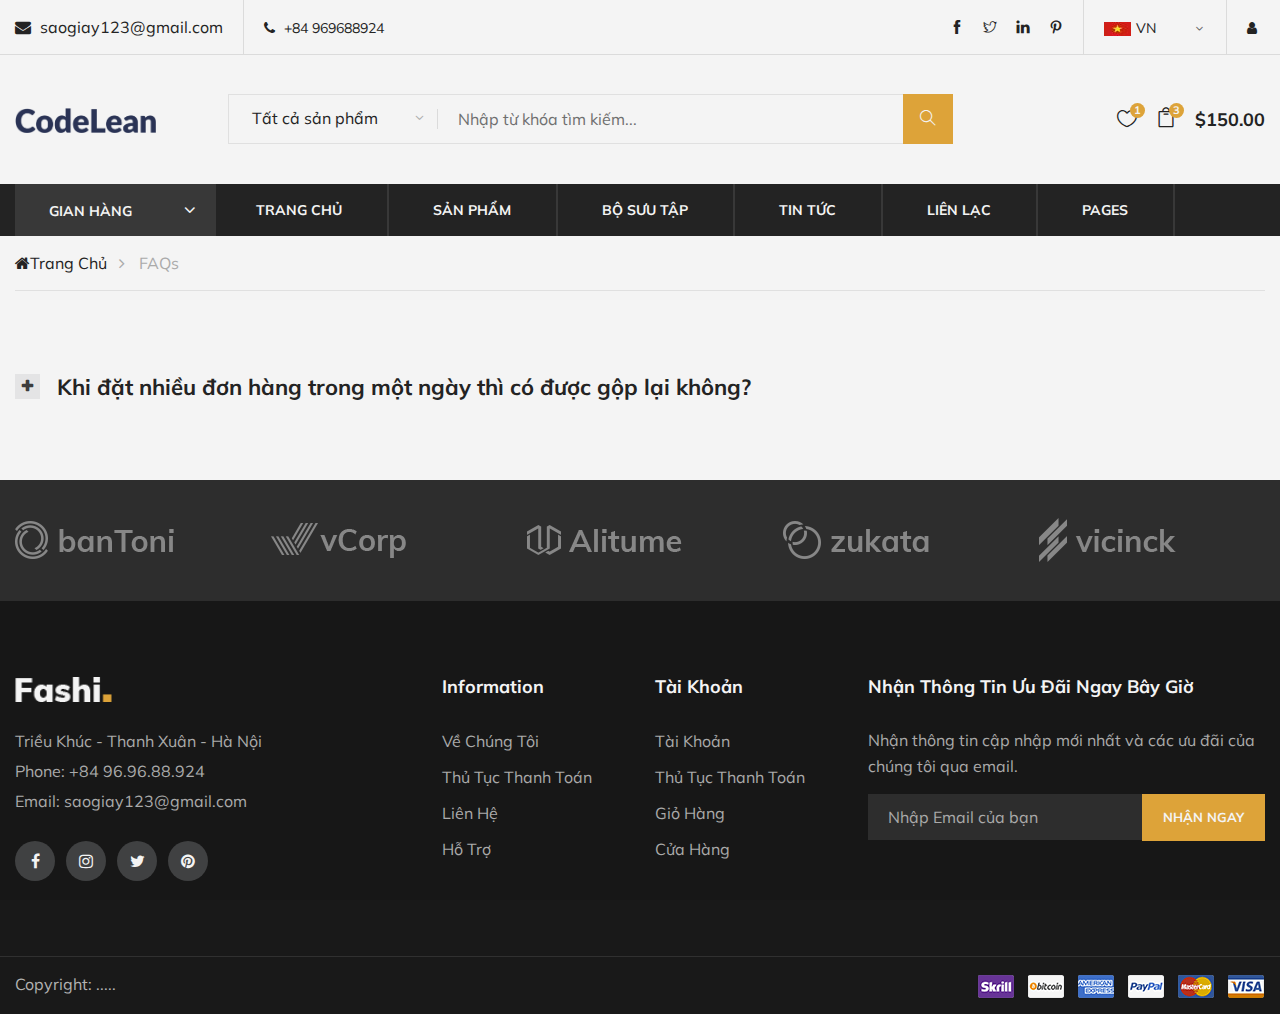
==== faq.html @ e8825e71 "first add" ====
<!DOCTYPE html>
<html lang="zxx">

<head>
    <meta charset="UTF-8">
    <meta name="description" content="codelean Template">
    <meta name="keywords" content="codelean, unica, creative, html">
    <meta name="viewport" content="width=device-width, initial-scale=1.0">
    <meta http-equiv="X-UA-Compatible" content="ie=edge">
    <title>CodeLean | Template</title>

    <!-- Google Font -->
    <link href="https://fonts.googleapis.com/css?family=Muli:300,400,500,600,700,800,900&display=swap" rel="stylesheet">

    <!-- Css Styles -->
    <link rel="stylesheet" href="css/bootstrap.min.css" type="text/css">
    <link rel="stylesheet" href="css/font-awesome.min.css" type="text/css">
    <link rel="stylesheet" href="css/themify-icons.css" type="text/css">
    <link rel="stylesheet" href="css/elegant-icons.css" type="text/css">
    <link rel="stylesheet" href="css/owl.carousel.min.css" type="text/css">
    <link rel="stylesheet" href="css/nice-select.css" type="text/css">
    <link rel="stylesheet" href="css/jquery-ui.min.css" type="text/css">
    <link rel="stylesheet" href="css/slicknav.min.css" type="text/css">
    <link rel="stylesheet" href="css/style.css" type="text/css">
</head>

<body>
    <!-- Start coding here -->
    <!-- Đầu Trang -->
    <div id="preloder">
        <div class="loader"></div>
    </div>

    <header class="header-section">
        <div class="header-top">
            <div class="container">
                <div class="ht-left">
                    <div class="mail-service">
                        <i class="fa fa-envelope"></i>
                        saogiay123@gmail.com
                    </div>
                    <div class="phone-service">
                        <i class="fa fa-phone"></i>
                        +84 969688924
                    </div>
                </div>

                <div class="ht-right">
                    <a href="login.html" class="login-panel"><i class="fa fa-user"></i></a>
                    <div class="lan-selector">
                        <select class="language_drop" name="countries" id="countries" style="width:380px ;">
                            <option value="vn" data-image="img/flag-3.jpg" data-imagecss="flag vn"
                                data-title="VietNamese">VN</option>
                            <option value="yt" data-image="img/flag-1.jpg" data-imagecss="flag yt" data-title="English">
                                English</option>
                            <option value="yu" data-image="img/flag-2.jpg" data-imagecss="flag yu"
                                data-title="Banglesh">German</option>

                        </select>
                    </div>
                    <div class="top-social">
                        <a href=""><i class="ti-facebook"></i></a>
                        <a href=""><i class="ti-twitter"></i></a>
                        <a href=""><i class="ti-linkedin"></i></a>
                        <a href=""><i class="ti-pinterest"></i></a>
                    </div>
                </div>
            </div>
        </div>

        <div class="container">
            <div class="inner-header">
                <div class="row">
                    <div class="col-lg-2 col-md-2">
                        <div class="logo">
                            <a href="index.html">
                                <img src="img/logo.png" height="25" alt="">
                            </a>
                        </div>
                    </div>
                    <div class="col-lg-7 col-md-7">
                        <div class="advanced-search">
                            <button type="button" class="category-btn">Tất cả sản phẩm</button>
                            <div class="input-group">
                                <input type="text" placeholder="Nhập từ khóa tìm kiếm...">
                                <button class="button"><i class="ti-search"></i></button>
                            </div>
                        </div>
                    </div>
                    <div class="col-lg-3 col-md-3 text-right">
                        <ul class="nav-right">
                            <li class="heart-icon">
                                <a href="#">
                                    <i class="icon_heart_alt"></i>
                                    <span>1</span>
                                </a>
                            </li>
                            <li class="cart-icon">
                                <a href="#">
                                    <i class="icon_bag_alt"></i>
                                    <span>3</span>
                                </a>
                                <div class="cart-hover">
                                    <div class="select-items">
                                        <table>
                                            <tbody>
                                                <tr>
                                                    <td class="si-pic"><img src="img/select-product-1.jpg"></td>
                                                    <td class="si-text">
                                                        <div class="product-selected">
                                                            <p>$60.00 x 1</p>
                                                            <h6>kabino bedside table</h6>
                                                        </div>
                                                    </td>
                                                    <td class="si-close">
                                                        <i class="ti-close"></i>
                                                    </td>
                                                </tr>
                                                <tr>
                                                    <td class="si-pic"><img src="img/select-product-2.jpg" alt=""></td>
                                                    <td class="si-text">
                                                        <div class="product-slected">
                                                            <p>$60.00 x 1</p>
                                                            <h6>kabino bedside table</h6>
                                                        </div>
                                                    </td>
                                                    <td class="si-close">
                                                        <i class="ti-close"></i>
                                                    </td>
                                                </tr>
                                            </tbody>
                                        </table>
                                    </div>
                                    <div class="select-total">
                                        <span>total:</span>
                                        <h5>$128.00</h5>
                                    </div>
                                    <div class="select-button">
                                        <a href="shopping-cart.html" class="primary-btn view-card">VIEW CARD</a>
                                        <a href="check-out.html" class="primary-btn check-out">CHECK OUT</a>
                                    </div>
                                </div>
                            </li>
                            <li class="cart-price">$150.00</li>
                        </ul>
                    </div>
                </div>
            </div>
        </div>

        <div class="nav-item">
            <div class="container">
                <div class="nav-depart">
                    <div class="depart-btn">
                        <i class="ti-meni"></i>
                        <span>Gian Hàng</span>
                        <ul class="depart-hover">
                            <li class="active"><a href="#">Quần Áo Nam</a></li>
                            <li><a href="#">Quần Áo Nữ</a></li>
                            <li><a href="#">Giày</a></li>
                            <li><a href="#">Dép</a></li>
                            <li><a href="#">Túi</a></li>
                            <li><a href="#">Balo</a></li>
                            <li><a href="#">Phụ Kiện</a></li>
                        </ul>
                    </div>
                </div>
                <nav class="nav-menu mobile-menu">
                    <ul>
                        <li><a href="index.html">Trang Chủ</a></li>
                        <li><a href="shop.html">Sản Phẩm</a></li>
                        <li><a href="">Bộ Sưu Tập</a>
                            <ul class="dropdown">
                                <li><a href="">Sưu Tập Nam</a></li>
                                <li><a href="">Sưu Tập Nữ</a></li>
                                <li><a href="">Sưu Tập Cho Bé</a></li>
                            </ul>
                        </li>
                        <li><a href="blog.html">Tin tức</a></li>
                        <li><a href="contact.html">Liên Lạc</a></li>
                        <li><a href="">Pages</a>
                            <ul class="dropdown">
                                <li><a href="blog-details.html">Chi Tiết</a></li>
                                <li><a href="shopping-cart.html">Giỏ Hàng</a></li>
                                <li><a href="check-out.html">Thủ Tục Thanh Toán</a></li>
                                <li><a href="faq.html">Các Câu Hỏi Thường Gặp</a></li>
                                <li><a href="register.html">Đăng Ký</a></li>
                                <li><a href="login.html">Đăng Nhập</a></li>
                            </ul>
                        </li>
                    </ul>
                </nav>
                <div id="mobile-menu-wrap"></div>
            </div>
        </div>

    </header>
    <!-- heder end -->

    <!-- breaacrumb -->
    <div class="breacrumb-section">
        <div class="container">
            <div class="row">
                <div class="col-lg-12">
                    <div class="breadcrumb-text">
                        <a href="index.html"><i class="fa fa-home"></i>Trang Chủ</a>
                        <span>FAQs</span>
                    </div>
                </div>
            </div>
        </div>
    </div>
    <!-- breaacrumb end -->

    <!-- FAQs section begin -->
    <div class="faq-section spad">
        <div class="container">
            <div class="row">
                <div class="col-lg-12">
                    <div class="faq-accordin">
                        <div class="accordion" id="accordionExample">
                            <div class="card">
                                <div class="card-heading">
                                    <a data-toggle="collapse" data-target="#collapseOne">
                                        Khi đặt nhiều đơn hàng trong một ngày thì có được gộp lại không?
                                    </a>
                                </div>
                                <div class="collapse" id="collapseOne" data-parent="#accordionExample">
                                    <div class="card-body">
                                        <p>Nếu đặt nhiều đơn và cùng thông tin người nhận trong một ngày, nhân viên bán hàng của chúng tôi sẽ liên hệ lại với bạn để thông báo gộp các đơn hàng và tính phí vận chuyển cho 1 đơn hàng duy nhất. Để biết thêm chi tiết về mức phí vận chuyển bạn có thể tham khảo tại đây.</p>
                                    </div>
                                </div>
                            </div>
                        </div>
                    </div>
                </div>
            </div>
        </div>
    </div>
    <!-- FAQs section end -->

    <!-- logo đối tác -->
    <div class="partner-logo">
        <div class="container">
            <div class="logo-carousel owl-carousel">
                <div class="logo-item">
                    <div class="tablecell-inner">
                        <img src="img/logo-carousel/logo-1.png" alt="">
                    </div>
                </div>
                <div class="logo-item">
                    <div class="tablecell-inner">
                        <img src="img/logo-carousel/logo-2.png" alt="">
                    </div>
                </div>
                <div class="logo-item">
                    <div class="tablecell-inner">
                        <img src="img/logo-carousel/logo-3.png" alt="">
                    </div>
                </div>
                <div class="logo-item">
                    <div class="tablecell-inner">
                        <img src="img/logo-carousel/logo-4.png" alt="">
                    </div>
                </div>
                <div class="logo-item">
                    <div class="tablecell-inner">
                        <img src="img/logo-carousel/logo-5.png" alt="">
                    </div>
                </div>
            </div>
        </div>
    </div>
    <!-- end logo -->

    <!-- footer -->
    <footer class="footer-section">
        <div class="container">
            <div class="row">
                <div class="col-lg-3">
                    <div class="footer-left">
                        <div class="footer-logo">
                            <a href="index.html">
                                <img src="img/_footer-logo.png" height="25" alt="">
                            </a>
                        </div>
                        <ul>
                            <li>Triều Khúc - Thanh Xuân - Hà Nội</li>
                            <li>Phone: +84 96.96.88.924</li>
                            <li>Email: saogiay123@gmail.com</li>
                        </ul>
                        <div class="footer-social">
                            <a href="#"><i class="fa fa-facebook"></i></a>
                            <a href="#"><i class="fa fa-instagram"></i></a>
                            <a href="#"><i class="fa fa-twitter"></i></a>
                            <a href="#"><i class="fa fa-pinterest"></i></a>
                        </div>
                    </div>
                </div>
                <div class="col-lg-2 offset-lg-1">
                    <div class="footer-widget">
                        <h5>Information</h5>
                        <ul>
                            <li><a href="">Về Chúng Tôi</a></li>
                            <li><a href="">Thủ Tục Thanh Toán</a></li>
                            <li><a href="">Liên Hệ</a></li>
                            <li><a href="">Hỗ Trợ</a></li>
                        </ul>
                    </div>
                </div>
                <div class="col-lg-2">
                    <div class="footer-widget">
                        <h5>Tài Khoản</h5>
                        <ul>
                            <li><a href="">Tài Khoản</a></li>
                            <li><a href="">Thủ Tục Thanh Toán</a></li>
                            <li><a href="">Giỏ Hàng</a></li>
                            <li><a href="">Cửa Hàng</a></li>
                        </ul>
                    </div>
                </div>
                <div class="col-lg-4">
                    <div class="newslatter-item">
                        <h5>Nhận Thông Tin Ưu Đãi Ngay Bây Giờ</h5>
                        <p>Nhận thông tin cập nhập mới nhất và các ưu đãi của chúng tôi qua email.</p>
                        <form action="#" class="subscribe-form">
                            <input type="text" placeholder="Nhập Email của bạn" name="" id="">
                            <button type="button">Nhận Ngay</button>
                        </form>
                    </div>
                </div>
            </div>
        </div>
        <div class="copyright-reserved">
            <div class="container">
                <div class="row">
                    <div class="col-lg-12">
                        <div class="copyright-text">
                            Copyright: .....
                        </div>
                        <div class="payment-pic">
                            <img src="img/payment-method.png" alt="">
                        </div>
                    </div>
                </div>
            </div>
        </div>
    </footer>
    <!-- end footer -->

    <!-- Js Plugins -->
    <script src="js/jquery-3.3.1.min.js"></script>
    <script src="js/bootstrap.min.js"></script>
    <script src="js/jquery-ui.min.js"></script>
    <script src="js/jquery.countdown.min.js"></script>
    <script src="js/jquery.nice-select.min.js"></script>
    <script src="js/jquery.zoom.min.js"></script>
    <script src="js/jquery.dd.min.js"></script>
    <script src="js/jquery.slicknav.js"></script>
    <script src="js/owl.carousel.min.js"></script>
    <script src="js/main.js"></script>
</body>

</html>
---- css/themify-icons.css ----
@font-face {
	font-family: 'themify';
	src:url('../fonts/themify.eot?-fvbane');
	src:url('../fonts/themify.eot?#iefix-fvbane') format('embedded-opentype'),
		url('../fonts/themify.woff?-fvbane') format('woff'),
		url('../fonts/themify.ttf?-fvbane') format('truetype'),
		url('../fonts/themify.svg?-fvbane#themify') format('svg');
	font-weight: normal;
	font-style: normal;
}

[class^="ti-"], [class*=" ti-"] {
	font-family: 'themify';
	speak: none;
	font-style: normal;
	font-weight: normal;
	font-variant: normal;
	text-transform: none;
	line-height: 1;

	/* Better Font Rendering =========== */
	-webkit-font-smoothing: antialiased;
	-moz-osx-font-smoothing: grayscale;
}

.ti-wand:before {
	content: "\e600";
}
.ti-volume:before {
	content: "\e601";
}
.ti-user:before {
	content: "\e602";
}
.ti-unlock:before {
	content: "\e603";
}
.ti-unlink:before {
	content: "\e604";
}
.ti-trash:before {
	content: "\e605";
}
.ti-thought:before {
	content: "\e606";
}
.ti-target:before {
	content: "\e607";
}
.ti-tag:before {
	content: "\e608";
}
.ti-tablet:before {
	content: "\e609";
}
.ti-star:before {
	content: "\e60a";
}
.ti-spray:before {
	content: "\e60b";
}
.ti-signal:before {
	content: "\e60c";
}
.ti-shopping-cart:before {
	content: "\e60d";
}
.ti-shopping-cart-full:before {
	content: "\e60e";
}
.ti-settings:before {
	content: "\e60f";
}
.ti-search:before {
	content: "\e610";
}
.ti-zoom-in:before {
	content: "\e611";
}
.ti-zoom-out:before {
	content: "\e612";
}
.ti-cut:before {
	content: "\e613";
}
.ti-ruler:before {
	content: "\e614";
}
.ti-ruler-pencil:before {
	content: "\e615";
}
.ti-ruler-alt:before {
	content: "\e616";
}
.ti-bookmark:before {
	content: "\e617";
}
.ti-bookmark-alt:before {
	content: "\e618";
}
.ti-reload:before {
	content: "\e619";
}
.ti-plus:before {
	content: "\e61a";
}
.ti-pin:before {
	content: "\e61b";
}
.ti-pencil:before {
	content: "\e61c";
}
.ti-pencil-alt:before {
	content: "\e61d";
}
.ti-paint-roller:before {
	content: "\e61e";
}
.ti-paint-bucket:before {
	content: "\e61f";
}
.ti-na:before {
	content: "\e620";
}
.ti-mobile:before {
	content: "\e621";
}
.ti-minus:before {
	content: "\e622";
}
.ti-medall:before {
	content: "\e623";
}
.ti-medall-alt:before {
	content: "\e624";
}
.ti-marker:before {
	content: "\e625";
}
.ti-marker-alt:before {
	content: "\e626";
}
.ti-arrow-up:before {
	content: "\e627";
}
.ti-arrow-right:before {
	content: "\e628";
}
.ti-arrow-left:before {
	content: "\e629";
}
.ti-arrow-down:before {
	content: "\e62a";
}
.ti-lock:before {
	content: "\e62b";
}
.ti-location-arrow:before {
	content: "\e62c";
}
.ti-link:before {
	content: "\e62d";
}
.ti-layout:before {
	content: "\e62e";
}
.ti-layers:before {
	content: "\e62f";
}
.ti-layers-alt:before {
	content: "\e630";
}
.ti-key:before {
	content: "\e631";
}
.ti-import:before {
	content: "\e632";
}
.ti-image:before {
	content: "\e633";
}
.ti-heart:before {
	content: "\e634";
}
.ti-heart-broken:before {
	content: "\e635";
}
.ti-hand-stop:before {
	content: "\e636";
}
.ti-hand-open:before {
	content: "\e637";
}
.ti-hand-drag:before {
	content: "\e638";
}
.ti-folder:before {
	content: "\e639";
}
.ti-flag:before {
	content: "\e63a";
}
.ti-flag-alt:before {
	content: "\e63b";
}
.ti-flag-alt-2:before {
	content: "\e63c";
}
.ti-eye:before {
	content: "\e63d";
}
.ti-export:before {
	content: "\e63e";
}
.ti-exchange-vertical:before {
	content: "\e63f";
}
.ti-desktop:before {
	content: "\e640";
}
.ti-cup:before {
	content: "\e641";
}
.ti-crown:before {
	content: "\e642";
}
.ti-comments:before {
	content: "\e643";
}
.ti-comment:before {
	content: "\e644";
}
.ti-comment-alt:before {
	content: "\e645";
}
.ti-close:before {
	content: "\e646";
}
.ti-clip:before {
	content: "\e647";
}
.ti-angle-up:before {
	content: "\e648";
}
.ti-angle-right:before {
	content: "\e649";
}
.ti-angle-left:before {
	content: "\e64a";
}
.ti-angle-down:before {
	content: "\e64b";
}
.ti-check:before {
	content: "\e64c";
}
.ti-check-box:before {
	content: "\e64d";
}
.ti-camera:before {
	content: "\e64e";
}
.ti-announcement:before {
	content: "\e64f";
}
.ti-brush:before {
	content: "\e650";
}
.ti-briefcase:before {
	content: "\e651";
}
.ti-bolt:before {
	content: "\e652";
}
.ti-bolt-alt:before {
	content: "\e653";
}
.ti-blackboard:before {
	content: "\e654";
}
.ti-bag:before {
	content: "\e655";
}
.ti-move:before {
	content: "\e656";
}
.ti-arrows-vertical:before {
	content: "\e657";
}
.ti-arrows-horizontal:before {
	content: "\e658";
}
.ti-fullscreen:before {
	content: "\e659";
}
.ti-arrow-top-right:before {
	content: "\e65a";
}
.ti-arrow-top-left:before {
	content: "\e65b";
}
.ti-arrow-circle-up:before {
	content: "\e65c";
}
.ti-arrow-circle-right:before {
	content: "\e65d";
}
.ti-arrow-circle-left:before {
	content: "\e65e";
}
.ti-arrow-circle-down:before {
	content: "\e65f";
}
.ti-angle-double-up:before {
	content: "\e660";
}
.ti-angle-double-right:before {
	content: "\e661";
}
.ti-angle-double-left:before {
	content: "\e662";
}
.ti-angle-double-down:before {
	content: "\e663";
}
.ti-zip:before {
	content: "\e664";
}
.ti-world:before {
	content: "\e665";
}
.ti-wheelchair:before {
	content: "\e666";
}
.ti-view-list:before {
	content: "\e667";
}
.ti-view-list-alt:before {
	content: "\e668";
}
.ti-view-grid:before {
	content: "\e669";
}
.ti-uppercase:before {
	content: "\e66a";
}
.ti-upload:before {
	content: "\e66b";
}
.ti-underline:before {
	content: "\e66c";
}
.ti-truck:before {
	content: "\e66d";
}
.ti-timer:before {
	content: "\e66e";
}
.ti-ticket:before {
	content: "\e66f";
}
.ti-thumb-up:before {
	content: "\e670";
}
.ti-thumb-down:before {
	content: "\e671";
}
.ti-text:before {
	content: "\e672";
}
.ti-stats-up:before {
	content: "\e673";
}
.ti-stats-down:before {
	content: "\e674";
}
.ti-split-v:before {
	content: "\e675";
}
.ti-split-h:before {
	content: "\e676";
}
.ti-smallcap:before {
	content: "\e677";
}
.ti-shine:before {
	content: "\e678";
}
.ti-shift-right:before {
	content: "\e679";
}
.ti-shift-left:before {
	content: "\e67a";
}
.ti-shield:before {
	content: "\e67b";
}
.ti-notepad:before {
	content: "\e67c";
}
.ti-server:before {
	content: "\e67d";
}
.ti-quote-right:before {
	content: "\e67e";
}
.ti-quote-left:before {
	content: "\e67f";
}
.ti-pulse:before {
	content: "\e680";
}
.ti-printer:before {
	content: "\e681";
}
.ti-power-off:before {
	content: "\e682";
}
.ti-plug:before {
	content: "\e683";
}
.ti-pie-chart:before {
	content: "\e684";
}
.ti-paragraph:before {
	content: "\e685";
}
.ti-panel:before {
	content: "\e686";
}
.ti-package:before {
	content: "\e687";
}
.ti-music:before {
	content: "\e688";
}
.ti-music-alt:before {
	content: "\e689";
}
.ti-mouse:before {
	content: "\e68a";
}
.ti-mouse-alt:before {
	content: "\e68b";
}
.ti-money:before {
	content: "\e68c";
}
.ti-microphone:before {
	content: "\e68d";
}
.ti-menu:before {
	content: "\e68e";
}
.ti-menu-alt:before {
	content: "\e68f";
}
.ti-map:before {
	content: "\e690";
}
.ti-map-alt:before {
	content: "\e691";
}
.ti-loop:before {
	content: "\e692";
}
.ti-location-pin:before {
	content: "\e693";
}
.ti-list:before {
	content: "\e694";
}
.ti-light-bulb:before {
	content: "\e695";
}
.ti-Italic:before {
	content: "\e696";
}
.ti-info:before {
	content: "\e697";
}
.ti-infinite:before {
	content: "\e698";
}
.ti-id-badge:before {
	content: "\e699";
}
.ti-hummer:before {
	content: "\e69a";
}
.ti-home:before {
	content: "\e69b";
}
.ti-help:before {
	content: "\e69c";
}
.ti-headphone:before {
	content: "\e69d";
}
.ti-harddrives:before {
	content: "\e69e";
}
.ti-harddrive:before {
	content: "\e69f";
}
.ti-gift:before {
	content: "\e6a0";
}
.ti-game:before {
	content: "\e6a1";
}
.ti-filter:before {
	content: "\e6a2";
}
.ti-files:before {
	content: "\e6a3";
}
.ti-file:before {
	content: "\e6a4";
}
.ti-eraser:before {
	content: "\e6a5";
}
.ti-envelope:before {
	content: "\e6a6";
}
.ti-download:before {
	content: "\e6a7";
}
.ti-direction:before {
	content: "\e6a8";
}
.ti-direction-alt:before {
	content: "\e6a9";
}
.ti-dashboard:before {
	content: "\e6aa";
}
.ti-control-stop:before {
	content: "\e6ab";
}
.ti-control-shuffle:before {
	content: "\e6ac";
}
.ti-control-play:before {
	content: "\e6ad";
}
.ti-control-pause:before {
	content: "\e6ae";
}
.ti-control-forward:before {
	content: "\e6af";
}
.ti-control-backward:before {
	content: "\e6b0";
}
.ti-cloud:before {
	content: "\e6b1";
}
.ti-cloud-up:before {
	content: "\e6b2";
}
.ti-cloud-down:before {
	content: "\e6b3";
}
.ti-clipboard:before {
	content: "\e6b4";
}
.ti-car:before {
	content: "\e6b5";
}
.ti-calendar:before {
	content: "\e6b6";
}
.ti-book:before {
	content: "\e6b7";
}
.ti-bell:before {
	content: "\e6b8";
}
.ti-basketball:before {
	content: "\e6b9";
}
.ti-bar-chart:before {
	content: "\e6ba";
}
.ti-bar-chart-alt:before {
	content: "\e6bb";
}
.ti-back-right:before {
	content: "\e6bc";
}
.ti-back-left:before {
	content: "\e6bd";
}
.ti-arrows-corner:before {
	content: "\e6be";
}
.ti-archive:before {
	content: "\e6bf";
}
.ti-anchor:before {
	content: "\e6c0";
}
.ti-align-right:before {
	content: "\e6c1";
}
.ti-align-left:before {
	content: "\e6c2";
}
.ti-align-justify:before {
	content: "\e6c3";
}
.ti-align-center:before {
	content: "\e6c4";
}
.ti-alert:before {
	content: "\e6c5";
}
.ti-alarm-clock:before {
	content: "\e6c6";
}
.ti-agenda:before {
	content: "\e6c7";
}
.ti-write:before {
	content: "\e6c8";
}
.ti-window:before {
	content: "\e6c9";
}
.ti-widgetized:before {
	content: "\e6ca";
}
.ti-widget:before {
	content: "\e6cb";
}
.ti-widget-alt:before {
	content: "\e6cc";
}
.ti-wallet:before {
	content: "\e6cd";
}
.ti-video-clapper:before {
	content: "\e6ce";
}
.ti-video-camera:before {
	content: "\e6cf";
}
.ti-vector:before {
	content: "\e6d0";
}
.ti-themify-logo:before {
	content: "\e6d1";
}
.ti-themify-favicon:before {
	content: "\e6d2";
}
.ti-themify-favicon-alt:before {
	content: "\e6d3";
}
.ti-support:before {
	content: "\e6d4";
}
.ti-stamp:before {
	content: "\e6d5";
}
.ti-split-v-alt:before {
	content: "\e6d6";
}
.ti-slice:before {
	content: "\e6d7";
}
.ti-shortcode:before {
	content: "\e6d8";
}
.ti-shift-right-alt:before {
	content: "\e6d9";
}
.ti-shift-left-alt:before {
	content: "\e6da";
}
.ti-ruler-alt-2:before {
	content: "\e6db";
}
.ti-receipt:before {
	content: "\e6dc";
}
.ti-pin2:before {
	content: "\e6dd";
}
.ti-pin-alt:before {
	content: "\e6de";
}
.ti-pencil-alt2:before {
	content: "\e6df";
}
.ti-palette:before {
	content: "\e6e0";
}
.ti-more:before {
	content: "\e6e1";
}
.ti-more-alt:before {
	content: "\e6e2";
}
.ti-microphone-alt:before {
	content: "\e6e3";
}
.ti-magnet:before {
	content: "\e6e4";
}
.ti-line-double:before {
	content: "\e6e5";
}
.ti-line-dotted:before {
	content: "\e6e6";
}
.ti-line-dashed:before {
	content: "\e6e7";
}
.ti-layout-width-full:before {
	content: "\e6e8";
}
.ti-layout-width-default:before {
	content: "\e6e9";
}
.ti-layout-width-default-alt:before {
	content: "\e6ea";
}
.ti-layout-tab:before {
	content: "\e6eb";
}
.ti-layout-tab-window:before {
	content: "\e6ec";
}
.ti-layout-tab-v:before {
	content: "\e6ed";
}
.ti-layout-tab-min:before {
	content: "\e6ee";
}
.ti-layout-slider:before {
	content: "\e6ef";
}
.ti-layout-slider-alt:before {
	content: "\e6f0";
}
.ti-layout-sidebar-right:before {
	content: "\e6f1";
}
.ti-layout-sidebar-none:before {
	content: "\e6f2";
}
.ti-layout-sidebar-left:before {
	content: "\e6f3";
}
.ti-layout-placeholder:before {
	content: "\e6f4";
}
.ti-layout-menu:before {
	content: "\e6f5";
}
.ti-layout-menu-v:before {
	content: "\e6f6";
}
.ti-layout-menu-separated:before {
	content: "\e6f7";
}
.ti-layout-menu-full:before {
	content: "\e6f8";
}
.ti-layout-media-right-alt:before {
	content: "\e6f9";
}
.ti-layout-media-right:before {
	content: "\e6fa";
}
.ti-layout-media-overlay:before {
	content: "\e6fb";
}
.ti-layout-media-overlay-alt:before {
	content: "\e6fc";
}
.ti-layout-media-overlay-alt-2:before {
	content: "\e6fd";
}
.ti-layout-media-left-alt:before {
	content: "\e6fe";
}
.ti-layout-media-left:before {
	content: "\e6ff";
}
.ti-layout-media-center-alt:before {
	content: "\e700";
}
.ti-layout-media-center:before {
	content: "\e701";
}
.ti-layout-list-thumb:before {
	content: "\e702";
}
.ti-layout-list-thumb-alt:before {
	content: "\e703";
}
.ti-layout-list-post:before {
	content: "\e704";
}
.ti-layout-list-large-image:before {
	content: "\e705";
}
.ti-layout-line-solid:before {
	content: "\e706";
}
.ti-layout-grid4:before {
	content: "\e707";
}
.ti-layout-grid3:before {
	content: "\e708";
}
.ti-layout-grid2:before {
	content: "\e709";
}
.ti-layout-grid2-thumb:before {
	content: "\e70a";
}
.ti-layout-cta-right:before {
	content: "\e70b";
}
.ti-layout-cta-left:before {
	content: "\e70c";
}
.ti-layout-cta-center:before {
	content: "\e70d";
}
.ti-layout-cta-btn-right:before {
	content: "\e70e";
}
.ti-layout-cta-btn-left:before {
	content: "\e70f";
}
.ti-layout-column4:before {
	content: "\e710";
}
.ti-layout-column3:before {
	content: "\e711";
}
.ti-layout-column2:before {
	content: "\e712";
}
.ti-layout-accordion-separated:before {
	content: "\e713";
}
.ti-layout-accordion-merged:before {
	content: "\e714";
}
.ti-layout-accordion-list:before {
	content: "\e715";
}
.ti-ink-pen:before {
	content: "\e716";
}
.ti-info-alt:before {
	content: "\e717";
}
.ti-help-alt:before {
	content: "\e718";
}
.ti-headphone-alt:before {
	content: "\e719";
}
.ti-hand-point-up:before {
	content: "\e71a";
}
.ti-hand-point-right:before {
	content: "\e71b";
}
.ti-hand-point-left:before {
	content: "\e71c";
}
.ti-hand-point-down:before {
	content: "\e71d";
}
.ti-gallery:before {
	content: "\e71e";
}
.ti-face-smile:before {
	content: "\e71f";
}
.ti-face-sad:before {
	content: "\e720";
}
.ti-credit-card:before {
	content: "\e721";
}
.ti-control-skip-forward:before {
	content: "\e722";
}
.ti-control-skip-backward:before {
	content: "\e723";
}
.ti-control-record:before {
	content: "\e724";
}
.ti-control-eject:before {
	content: "\e725";
}
.ti-comments-smiley:before {
	content: "\e726";
}
.ti-brush-alt:before {
	content: "\e727";
}
.ti-youtube:before {
	content: "\e728";
}
.ti-vimeo:before {
	content: "\e729";
}
.ti-twitter:before {
	content: "\e72a";
}
.ti-time:before {
	content: "\e72b";
}
.ti-tumblr:before {
	content: "\e72c";
}
.ti-skype:before {
	content: "\e72d";
}
.ti-share:before {
	content: "\e72e";
}
.ti-share-alt:before {
	content: "\e72f";
}
.ti-rocket:before {
	content: "\e730";
}
.ti-pinterest:before {
	content: "\e731";
}
.ti-new-window:before {
	content: "\e732";
}
.ti-microsoft:before {
	content: "\e733";
}
.ti-list-ol:before {
	content: "\e734";
}
.ti-linkedin:before {
	content: "\e735";
}
.ti-layout-sidebar-2:before {
	content: "\e736";
}
.ti-layout-grid4-alt:before {
	content: "\e737";
}
.ti-layout-grid3-alt:before {
	content: "\e738";
}
.ti-layout-grid2-alt:before {
	content: "\e739";
}
.ti-layout-column4-alt:before {
	content: "\e73a";
}
.ti-layout-column3-alt:before {
	content: "\e73b";
}
.ti-layout-column2-alt:before {
	content: "\e73c";
}
.ti-instagram:before {
	content: "\e73d";
}
.ti-google:before {
	content: "\e73e";
}
.ti-github:before {
	content: "\e73f";
}
.ti-flickr:before {
	content: "\e740";
}
.ti-facebook:before {
	content: "\e741";
}
.ti-dropbox:before {
	content: "\e742";
}
.ti-dribbble:before {
	content: "\e743";
}
.ti-apple:before {
	content: "\e744";
}
.ti-android:before {
	content: "\e745";
}
.ti-save:before {
	content: "\e746";
}
.ti-save-alt:before {
	content: "\e747";
}
.ti-yahoo:before {
	content: "\e748";
}
.ti-wordpress:before {
	content: "\e749";
}
.ti-vimeo-alt:before {
	content: "\e74a";
}
.ti-twitter-alt:before {
	content: "\e74b";
}
.ti-tumblr-alt:before {
	content: "\e74c";
}
.ti-trello:before {
	content: "\e74d";
}
.ti-stack-overflow:before {
	content: "\e74e";
}
.ti-soundcloud:before {
	content: "\e74f";
}
.ti-sharethis:before {
	content: "\e750";
}
.ti-sharethis-alt:before {
	content: "\e751";
}
.ti-reddit:before {
	content: "\e752";
}
.ti-pinterest-alt:before {
	content: "\e753";
}
.ti-microsoft-alt:before {
	content: "\e754";
}
.ti-linux:before {
	content: "\e755";
}
.ti-jsfiddle:before {
	content: "\e756";
}
.ti-joomla:before {
	content: "\e757";
}
.ti-html5:before {
	content: "\e758";
}
.ti-flickr-alt:before {
	content: "\e759";
}
.ti-email:before {
	content: "\e75a";
}
.ti-drupal:before {
	content: "\e75b";
}
.ti-dropbox-alt:before {
	content: "\e75c";
}
.ti-css3:before {
	content: "\e75d";
}
.ti-rss:before {
	content: "\e75e";
}
.ti-rss-alt:before {
	content: "\e75f";
}
---- css/elegant-icons.css ----
@font-face {
	font-family: 'ElegantIcons';
	src:url('../fonts/ElegantIcons.eot');
	src:url('../fonts/ElegantIcons.eot?#iefix') format('embedded-opentype'),
		url('../fonts/ElegantIcons.woff') format('woff'),
		url('../fonts/ElegantIcons.ttf') format('truetype'),
		url('../fonts/ElegantIcons.svg#ElegantIcons') format('svg');
	font-weight: normal;
	font-style: normal;
}

/* Use the following CSS code if you want to use data attributes for inserting your icons */
[data-icon]:before {
	font-family: 'ElegantIcons';
	content: attr(data-icon);
	speak: none;
	font-weight: normal;
	font-variant: normal;
	text-transform: none;
	line-height: 1;
	-webkit-font-smoothing: antialiased;
	-moz-osx-font-smoothing: grayscale;
}

/* Use the following CSS code if you want to have a class per icon */
/*
Instead of a list of all class selectors,
you can use the generic selector below, but it's slower:
[class*="your-class-prefix"] {
*/
.arrow_up, .arrow_down, .arrow_left, .arrow_right, .arrow_left-up, .arrow_right-up, .arrow_right-down, .arrow_left-down, .arrow-up-down, .arrow_up-down_alt, .arrow_left-right_alt, .arrow_left-right, .arrow_expand_alt2, .arrow_expand_alt, .arrow_condense, .arrow_expand, .arrow_move, .arrow_carrot-up, .arrow_carrot-down, .arrow_carrot-left, .arrow_carrot-right, .arrow_carrot-2up, .arrow_carrot-2down, .arrow_carrot-2left, .arrow_carrot-2right, .arrow_carrot-up_alt2, .arrow_carrot-down_alt2, .arrow_carrot-left_alt2, .arrow_carrot-right_alt2, .arrow_carrot-2up_alt2, .arrow_carrot-2down_alt2, .arrow_carrot-2left_alt2, .arrow_carrot-2right_alt2, .arrow_triangle-up, .arrow_triangle-down, .arrow_triangle-left, .arrow_triangle-right, .arrow_triangle-up_alt2, .arrow_triangle-down_alt2, .arrow_triangle-left_alt2, .arrow_triangle-right_alt2, .arrow_back, .icon_minus-06, .icon_plus, .icon_close, .icon_check, .icon_minus_alt2, .icon_plus_alt2, .icon_close_alt2, .icon_check_alt2, .icon_zoom-out_alt, .icon_zoom-in_alt, .icon_search, .icon_box-empty, .icon_box-selected, .icon_minus-box, .icon_plus-box, .icon_box-checked, .icon_circle-empty, .icon_circle-slelected, .icon_stop_alt2, .icon_stop, .icon_pause_alt2, .icon_pause, .icon_menu, .icon_menu-square_alt2, .icon_menu-circle_alt2, .icon_ul, .icon_ol, .icon_adjust-horiz, .icon_adjust-vert, .icon_document_alt, .icon_documents_alt, .icon_pencil, .icon_pencil-edit_alt, .icon_pencil-edit, .icon_folder-alt, .icon_folder-open_alt, .icon_folder-add_alt, .icon_info_alt, .icon_error-oct_alt, .icon_error-circle_alt, .icon_error-triangle_alt, .icon_question_alt2, .icon_question, .icon_comment_alt, .icon_chat_alt, .icon_vol-mute_alt, .icon_volume-low_alt, .icon_volume-high_alt, .icon_quotations, .icon_quotations_alt2, .icon_clock_alt, .icon_lock_alt, .icon_lock-open_alt, .icon_key_alt, .icon_cloud_alt, .icon_cloud-upload_alt, .icon_cloud-download_alt, .icon_image, .icon_images, .icon_lightbulb_alt, .icon_gift_alt, .icon_house_alt, .icon_genius, .icon_mobile, .icon_tablet, .icon_laptop, .icon_desktop, .icon_camera_alt, .icon_mail_alt, .icon_cone_alt, .icon_ribbon_alt, .icon_bag_alt, .icon_creditcard, .icon_cart_alt, .icon_paperclip, .icon_tag_alt, .icon_tags_alt, .icon_trash_alt, .icon_cursor_alt, .icon_mic_alt, .icon_compass_alt, .icon_pin_alt, .icon_pushpin_alt, .icon_map_alt, .icon_drawer_alt, .icon_toolbox_alt, .icon_book_alt, .icon_calendar, .icon_film, .icon_table, .icon_contacts_alt, .icon_headphones, .icon_lifesaver, .icon_piechart, .icon_refresh, .icon_link_alt, .icon_link, .icon_loading, .icon_blocked, .icon_archive_alt, .icon_heart_alt, .icon_star_alt, .icon_star-half_alt, .icon_star, .icon_star-half, .icon_tools, .icon_tool, .icon_cog, .icon_cogs, .arrow_up_alt, .arrow_down_alt, .arrow_left_alt, .arrow_right_alt, .arrow_left-up_alt, .arrow_right-up_alt, .arrow_right-down_alt, .arrow_left-down_alt, .arrow_condense_alt, .arrow_expand_alt3, .arrow_carrot_up_alt, .arrow_carrot-down_alt, .arrow_carrot-left_alt, .arrow_carrot-right_alt, .arrow_carrot-2up_alt, .arrow_carrot-2dwnn_alt, .arrow_carrot-2left_alt, .arrow_carrot-2right_alt, .arrow_triangle-up_alt, .arrow_triangle-down_alt, .arrow_triangle-left_alt, .arrow_triangle-right_alt, .icon_minus_alt, .icon_plus_alt, .icon_close_alt, .icon_check_alt, .icon_zoom-out, .icon_zoom-in, .icon_stop_alt, .icon_menu-square_alt, .icon_menu-circle_alt, .icon_document, .icon_documents, .icon_pencil_alt, .icon_folder, .icon_folder-open, .icon_folder-add, .icon_folder_upload, .icon_folder_download, .icon_info, .icon_error-circle, .icon_error-oct, .icon_error-triangle, .icon_question_alt, .icon_comment, .icon_chat, .icon_vol-mute, .icon_volume-low, .icon_volume-high, .icon_quotations_alt, .icon_clock, .icon_lock, .icon_lock-open, .icon_key, .icon_cloud, .icon_cloud-upload, .icon_cloud-download, .icon_lightbulb, .icon_gift, .icon_house, .icon_camera, .icon_mail, .icon_cone, .icon_ribbon, .icon_bag, .icon_cart, .icon_tag, .icon_tags, .icon_trash, .icon_cursor, .icon_mic, .icon_compass, .icon_pin, .icon_pushpin, .icon_map, .icon_drawer, .icon_toolbox, .icon_book, .icon_contacts, .icon_archive, .icon_heart, .icon_profile, .icon_group, .icon_grid-2x2, .icon_grid-3x3, .icon_music, .icon_pause_alt, .icon_phone, .icon_upload, .icon_download, .social_facebook, .social_twitter, .social_pinterest, .social_googleplus, .social_tumblr, .social_tumbleupon, .social_wordpress, .social_instagram, .social_dribbble, .social_vimeo, .social_linkedin, .social_rss, .social_deviantart, .social_share, .social_myspace, .social_skype, .social_youtube, .social_picassa, .social_googledrive, .social_flickr, .social_blogger, .social_spotify, .social_delicious, .social_facebook_circle, .social_twitter_circle, .social_pinterest_circle, .social_googleplus_circle, .social_tumblr_circle, .social_stumbleupon_circle, .social_wordpress_circle, .social_instagram_circle, .social_dribbble_circle, .social_vimeo_circle, .social_linkedin_circle, .social_rss_circle, .social_deviantart_circle, .social_share_circle, .social_myspace_circle, .social_skype_circle, .social_youtube_circle, .social_picassa_circle, .social_googledrive_alt2, .social_flickr_circle, .social_blogger_circle, .social_spotify_circle, .social_delicious_circle, .social_facebook_square, .social_twitter_square, .social_pinterest_square, .social_googleplus_square, .social_tumblr_square, .social_stumbleupon_square, .social_wordpress_square, .social_instagram_square, .social_dribbble_square, .social_vimeo_square, .social_linkedin_square, .social_rss_square, .social_deviantart_square, .social_share_square, .social_myspace_square, .social_skype_square, .social_youtube_square, .social_picassa_square, .social_googledrive_square, .social_flickr_square, .social_blogger_square, .social_spotify_square, .social_delicious_square, .icon_printer, .icon_calulator, .icon_building, .icon_floppy, .icon_drive, .icon_search-2, .icon_id, .icon_id-2, .icon_puzzle, .icon_like, .icon_dislike, .icon_mug, .icon_currency, .icon_wallet, .icon_pens, .icon_easel, .icon_flowchart, .icon_datareport, .icon_briefcase, .icon_shield, .icon_percent, .icon_globe, .icon_globe-2, .icon_target, .icon_hourglass, .icon_balance, .icon_rook, .icon_printer-alt, .icon_calculator_alt, .icon_building_alt, .icon_floppy_alt, .icon_drive_alt, .icon_search_alt, .icon_id_alt, .icon_id-2_alt, .icon_puzzle_alt, .icon_like_alt, .icon_dislike_alt, .icon_mug_alt, .icon_currency_alt, .icon_wallet_alt, .icon_pens_alt, .icon_easel_alt, .icon_flowchart_alt, .icon_datareport_alt, .icon_briefcase_alt, .icon_shield_alt, .icon_percent_alt, .icon_globe_alt, .icon_clipboard {
	font-family: 'ElegantIcons';
	speak: none;
	font-style: normal;
	font-weight: normal;
	font-variant: normal;
	text-transform: none;
	line-height: 1;
	-webkit-font-smoothing: antialiased;
}
.arrow_up:before {
	content: "\21";
}
.arrow_down:before {
	content: "\22";
}
.arrow_left:before {
	content: "\23";
}
.arrow_right:before {
	content: "\24";
}
.arrow_left-up:before {
	content: "\25";
}
.arrow_right-up:before {
	content: "\26";
}
.arrow_right-down:before {
	content: "\27";
}
.arrow_left-down:before {
	content: "\28";
}
.arrow-up-down:before {
	content: "\29";
}
.arrow_up-down_alt:before {
	content: "\2a";
}
.arrow_left-right_alt:before {
	content: "\2b";
}
.arrow_left-right:before {
	content: "\2c";
}
.arrow_expand_alt2:before {
	content: "\2d";
}
.arrow_expand_alt:before {
	content: "\2e";
}
.arrow_condense:before {
	content: "\2f";
}
.arrow_expand:before {
	content: "\30";
}
.arrow_move:before {
	content: "\31";
}
.arrow_carrot-up:before {
	content: "\32";
}
.arrow_carrot-down:before {
	content: "\33";
}
.arrow_carrot-left:before {
	content: "\34";
}
.arrow_carrot-right:before {
	content: "\35";
}
.arrow_carrot-2up:before {
	content: "\36";
}
.arrow_carrot-2down:before {
	content: "\37";
}
.arrow_carrot-2left:before {
	content: "\38";
}
.arrow_carrot-2right:before {
	content: "\39";
}
.arrow_carrot-up_alt2:before {
	content: "\3a";
}
.arrow_carrot-down_alt2:before {
	content: "\3b";
}
.arrow_carrot-left_alt2:before {
	content: "\3c";
}
.arrow_carrot-right_alt2:before {
	content: "\3d";
}
.arrow_carrot-2up_alt2:before {
	content: "\3e";
}
.arrow_carrot-2down_alt2:before {
	content: "\3f";
}
.arrow_carrot-2left_alt2:before {
	content: "\40";
}
.arrow_carrot-2right_alt2:before {
	content: "\41";
}
.arrow_triangle-up:before {
	content: "\42";
}
.arrow_triangle-down:before {
	content: "\43";
}
.arrow_triangle-left:before {
	content: "\44";
}
.arrow_triangle-right:before {
	content: "\45";
}
.arrow_triangle-up_alt2:before {
	content: "\46";
}
.arrow_triangle-down_alt2:before {
	content: "\47";
}
.arrow_triangle-left_alt2:before {
	content: "\48";
}
.arrow_triangle-right_alt2:before {
	content: "\49";
}
.arrow_back:before {
	content: "\4a";
}
.icon_minus-06:before {
	content: "\4b";
}
.icon_plus:before {
	content: "\4c";
}
.icon_close:before {
	content: "\4d";
}
.icon_check:before {
	content: "\4e";
}
.icon_minus_alt2:before {
	content: "\4f";
}
.icon_plus_alt2:before {
	content: "\50";
}
.icon_close_alt2:before {
	content: "\51";
}
.icon_check_alt2:before {
	content: "\52";
}
.icon_zoom-out_alt:before {
	content: "\53";
}
.icon_zoom-in_alt:before {
	content: "\54";
}
.icon_search:before {
	content: "\55";
}
.icon_box-empty:before {
	content: "\56";
}
.icon_box-selected:before {
	content: "\57";
}
.icon_minus-box:before {
	content: "\58";
}
.icon_plus-box:before {
	content: "\59";
}
.icon_box-checked:before {
	content: "\5a";
}
.icon_circle-empty:before {
	content: "\5b";
}
.icon_circle-slelected:before {
	content: "\5c";
}
.icon_stop_alt2:before {
	content: "\5d";
}
.icon_stop:before {
	content: "\5e";
}
.icon_pause_alt2:before {
	content: "\5f";
}
.icon_pause:before {
	content: "\60";
}
.icon_menu:before {
	content: "\61";
}
.icon_menu-square_alt2:before {
	content: "\62";
}
.icon_menu-circle_alt2:before {
	content: "\63";
}
.icon_ul:before {
	content: "\64";
}
.icon_ol:before {
	content: "\65";
}
.icon_adjust-horiz:before {
	content: "\66";
}
.icon_adjust-vert:before {
	content: "\67";
}
.icon_document_alt:before {
	content: "\68";
}
.icon_documents_alt:before {
	content: "\69";
}
.icon_pencil:before {
	content: "\6a";
}
.icon_pencil-edit_alt:before {
	content: "\6b";
}
.icon_pencil-edit:before {
	content: "\6c";
}
.icon_folder-alt:before {
	content: "\6d";
}
.icon_folder-open_alt:before {
	content: "\6e";
}
.icon_folder-add_alt:before {
	content: "\6f";
}
.icon_info_alt:before {
	content: "\70";
}
.icon_error-oct_alt:before {
	content: "\71";
}
.icon_error-circle_alt:before {
	content: "\72";
}
.icon_error-triangle_alt:before {
	content: "\73";
}
.icon_question_alt2:before {
	content: "\74";
}
.icon_question:before {
	content: "\75";
}
.icon_comment_alt:before {
	content: "\76";
}
.icon_chat_alt:before {
	content: "\77";
}
.icon_vol-mute_alt:before {
	content: "\78";
}
.icon_volume-low_alt:before {
	content: "\79";
}
.icon_volume-high_alt:before {
	content: "\7a";
}
.icon_quotations:before {
	content: "\7b";
}
.icon_quotations_alt2:before {
	content: "\7c";
}
.icon_clock_alt:before {
	content: "\7d";
}
.icon_lock_alt:before {
	content: "\7e";
}
.icon_lock-open_alt:before {
	content: "\e000";
}
.icon_key_alt:before {
	content: "\e001";
}
.icon_cloud_alt:before {
	content: "\e002";
}
.icon_cloud-upload_alt:before {
	content: "\e003";
}
.icon_cloud-download_alt:before {
	content: "\e004";
}
.icon_image:before {
	content: "\e005";
}
.icon_images:before {
	content: "\e006";
}
.icon_lightbulb_alt:before {
	content: "\e007";
}
.icon_gift_alt:before {
	content: "\e008";
}
.icon_house_alt:before {
	content: "\e009";
}
.icon_genius:before {
	content: "\e00a";
}
.icon_mobile:before {
	content: "\e00b";
}
.icon_tablet:before {
	content: "\e00c";
}
.icon_laptop:before {
	content: "\e00d";
}
.icon_desktop:before {
	content: "\e00e";
}
.icon_camera_alt:before {
	content: "\e00f";
}
.icon_mail_alt:before {
	content: "\e010";
}
.icon_cone_alt:before {
	content: "\e011";
}
.icon_ribbon_alt:before {
	content: "\e012";
}
.icon_bag_alt:before {
	content: "\e013";
}
.icon_creditcard:before {
	content: "\e014";
}
.icon_cart_alt:before {
	content: "\e015";
}
.icon_paperclip:before {
	content: "\e016";
}
.icon_tag_alt:before {
	content: "\e017";
}
.icon_tags_alt:before {
	content: "\e018";
}
.icon_trash_alt:before {
	content: "\e019";
}
.icon_cursor_alt:before {
	content: "\e01a";
}
.icon_mic_alt:before {
	content: "\e01b";
}
.icon_compass_alt:before {
	content: "\e01c";
}
.icon_pin_alt:before {
	content: "\e01d";
}
.icon_pushpin_alt:before {
	content: "\e01e";
}
.icon_map_alt:before {
	content: "\e01f";
}
.icon_drawer_alt:before {
	content: "\e020";
}
.icon_toolbox_alt:before {
	content: "\e021";
}
.icon_book_alt:before {
	content: "\e022";
}
.icon_calendar:before {
	content: "\e023";
}
.icon_film:before {
	content: "\e024";
}
.icon_table:before {
	content: "\e025";
}
.icon_contacts_alt:before {
	content: "\e026";
}
.icon_headphones:before {
	content: "\e027";
}
.icon_lifesaver:before {
	content: "\e028";
}
.icon_piechart:before {
	content: "\e029";
}
.icon_refresh:before {
	content: "\e02a";
}
.icon_link_alt:before {
	content: "\e02b";
}
.icon_link:before {
	content: "\e02c";
}
.icon_loading:before {
	content: "\e02d";
}
.icon_blocked:before {
	content: "\e02e";
}
.icon_archive_alt:before {
	content: "\e02f";
}
.icon_heart_alt:before {
	content: "\e030";
}
.icon_star_alt:before {
	content: "\e031";
}
.icon_star-half_alt:before {
	content: "\e032";
}
.icon_star:before {
	content: "\e033";
}
.icon_star-half:before {
	content: "\e034";
}
.icon_tools:before {
	content: "\e035";
}
.icon_tool:before {
	content: "\e036";
}
.icon_cog:before {
	content: "\e037";
}
.icon_cogs:before {
	content: "\e038";
}
.arrow_up_alt:before {
	content: "\e039";
}
.arrow_down_alt:before {
	content: "\e03a";
}
.arrow_left_alt:before {
	content: "\e03b";
}
.arrow_right_alt:before {
	content: "\e03c";
}
.arrow_left-up_alt:before {
	content: "\e03d";
}
.arrow_right-up_alt:before {
	content: "\e03e";
}
.arrow_right-down_alt:before {
	content: "\e03f";
}
.arrow_left-down_alt:before {
	content: "\e040";
}
.arrow_condense_alt:before {
	content: "\e041";
}
.arrow_expand_alt3:before {
	content: "\e042";
}
.arrow_carrot_up_alt:before {
	content: "\e043";
}
.arrow_carrot-down_alt:before {
	content: "\e044";
}
.arrow_carrot-left_alt:before {
	content: "\e045";
}
.arrow_carrot-right_alt:before {
	content: "\e046";
}
.arrow_carrot-2up_alt:before {
	content: "\e047";
}
.arrow_carrot-2dwnn_alt:before {
	content: "\e048";
}
.arrow_carrot-2left_alt:before {
	content: "\e049";
}
.arrow_carrot-2right_alt:before {
	content: "\e04a";
}
.arrow_triangle-up_alt:before {
	content: "\e04b";
}
.arrow_triangle-down_alt:before {
	content: "\e04c";
}
.arrow_triangle-left_alt:before {
	content: "\e04d";
}
.arrow_triangle-right_alt:before {
	content: "\e04e";
}
.icon_minus_alt:before {
	content: "\e04f";
}
.icon_plus_alt:before {
	content: "\e050";
}
.icon_close_alt:before {
	content: "\e051";
}
.icon_check_alt:before {
	content: "\e052";
}
.icon_zoom-out:before {
	content: "\e053";
}
.icon_zoom-in:before {
	content: "\e054";
}
.icon_stop_alt:before {
	content: "\e055";
}
.icon_menu-square_alt:before {
	content: "\e056";
}
.icon_menu-circle_alt:before {
	content: "\e057";
}
.icon_document:before {
	content: "\e058";
}
.icon_documents:before {
	content: "\e059";
}
.icon_pencil_alt:before {
	content: "\e05a";
}
.icon_folder:before {
	content: "\e05b";
}
.icon_folder-open:before {
	content: "\e05c";
}
.icon_folder-add:before {
	content: "\e05d";
}
.icon_folder_upload:before {
	content: "\e05e";
}
.icon_folder_download:before {
	content: "\e05f";
}
.icon_info:before {
	content: "\e060";
}
.icon_error-circle:before {
	content: "\e061";
}
.icon_error-oct:before {
	content: "\e062";
}
.icon_error-triangle:before {
	content: "\e063";
}
.icon_question_alt:before {
	content: "\e064";
}
.icon_comment:before {
	content: "\e065";
}
.icon_chat:before {
	content: "\e066";
}
.icon_vol-mute:before {
	content: "\e067";
}
.icon_volume-low:before {
	content: "\e068";
}
.icon_volume-high:before {
	content: "\e069";
}
.icon_quotations_alt:before {
	content: "\e06a";
}
.icon_clock:before {
	content: "\e06b";
}
.icon_lock:before {
	content: "\e06c";
}
.icon_lock-open:before {
	content: "\e06d";
}
.icon_key:before {
	content: "\e06e";
}
.icon_cloud:before {
	content: "\e06f";
}
.icon_cloud-upload:before {
	content: "\e070";
}
.icon_cloud-download:before {
	content: "\e071";
}
.icon_lightbulb:before {
	content: "\e072";
}
.icon_gift:before {
	content: "\e073";
}
.icon_house:before {
	content: "\e074";
}
.icon_camera:before {
	content: "\e075";
}
.icon_mail:before {
	content: "\e076";
}
.icon_cone:before {
	content: "\e077";
}
.icon_ribbon:before {
	content: "\e078";
}
.icon_bag:before {
	content: "\e079";
}
.icon_cart:before {
	content: "\e07a";
}
.icon_tag:before {
	content: "\e07b";
}
.icon_tags:before {
	content: "\e07c";
}
.icon_trash:before {
	content: "\e07d";
}
.icon_cursor:before {
	content: "\e07e";
}
.icon_mic:before {
	content: "\e07f";
}
.icon_compass:before {
	content: "\e080";
}
.icon_pin:before {
	content: "\e081";
}
.icon_pushpin:before {
	content: "\e082";
}
.icon_map:before {
	content: "\e083";
}
.icon_drawer:before {
	content: "\e084";
}
.icon_toolbox:before {
	content: "\e085";
}
.icon_book:before {
	content: "\e086";
}
.icon_contacts:before {
	content: "\e087";
}
.icon_archive:before {
	content: "\e088";
}
.icon_heart:before {
	content: "\e089";
}
.icon_profile:before {
	content: "\e08a";
}
.icon_group:before {
	content: "\e08b";
}
.icon_grid-2x2:before {
	content: "\e08c";
}
.icon_grid-3x3:before {
	content: "\e08d";
}
.icon_music:before {
	content: "\e08e";
}
.icon_pause_alt:before {
	content: "\e08f";
}
.icon_phone:before {
	content: "\e090";
}
.icon_upload:before {
	content: "\e091";
}
.icon_download:before {
	content: "\e092";
}
.social_facebook:before {
	content: "\e093";
}
.social_twitter:before {
	content: "\e094";
}
.social_pinterest:before {
	content: "\e095";
}
.social_googleplus:before {
	content: "\e096";
}
.social_tumblr:before {
	content: "\e097";
}
.social_tumbleupon:before {
	content: "\e098";
}
.social_wordpress:before {
	content: "\e099";
}
.social_instagram:before {
	content: "\e09a";
}
.social_dribbble:before {
	content: "\e09b";
}
.social_vimeo:before {
	content: "\e09c";
}
.social_linkedin:before {
	content: "\e09d";
}
.social_rss:before {
	content: "\e09e";
}
.social_deviantart:before {
	content: "\e09f";
}
.social_share:before {
	content: "\e0a0";
}
.social_myspace:before {
	content: "\e0a1";
}
.social_skype:before {
	content: "\e0a2";
}
.social_youtube:before {
	content: "\e0a3";
}
.social_picassa:before {
	content: "\e0a4";
}
.social_googledrive:before {
	content: "\e0a5";
}
.social_flickr:before {
	content: "\e0a6";
}
.social_blogger:before {
	content: "\e0a7";
}
.social_spotify:before {
	content: "\e0a8";
}
.social_delicious:before {
	content: "\e0a9";
}
.social_facebook_circle:before {
	content: "\e0aa";
}
.social_twitter_circle:before {
	content: "\e0ab";
}
.social_pinterest_circle:before {
	content: "\e0ac";
}
.social_googleplus_circle:before {
	content: "\e0ad";
}
.social_tumblr_circle:before {
	content: "\e0ae";
}
.social_stumbleupon_circle:before {
	content: "\e0af";
}
.social_wordpress_circle:before {
	content: "\e0b0";
}
.social_instagram_circle:before {
	content: "\e0b1";
}
.social_dribbble_circle:before {
	content: "\e0b2";
}
.social_vimeo_circle:before {
	content: "\e0b3";
}
.social_linkedin_circle:before {
	content: "\e0b4";
}
.social_rss_circle:before {
	content: "\e0b5";
}
.social_deviantart_circle:before {
	content: "\e0b6";
}
.social_share_circle:before {
	content: "\e0b7";
}
.social_myspace_circle:before {
	content: "\e0b8";
}
.social_skype_circle:before {
	content: "\e0b9";
}
.social_youtube_circle:before {
	content: "\e0ba";
}
.social_picassa_circle:before {
	content: "\e0bb";
}
.social_googledrive_alt2:before {
	content: "\e0bc";
}
.social_flickr_circle:before {
	content: "\e0bd";
}
.social_blogger_circle:before {
	content: "\e0be";
}
.social_spotify_circle:before {
	content: "\e0bf";
}
.social_delicious_circle:before {
	content: "\e0c0";
}
.social_facebook_square:before {
	content: "\e0c1";
}
.social_twitter_square:before {
	content: "\e0c2";
}
.social_pinterest_square:before {
	content: "\e0c3";
}
.social_googleplus_square:before {
	content: "\e0c4";
}
.social_tumblr_square:before {
	content: "\e0c5";
}
.social_stumbleupon_square:before {
	content: "\e0c6";
}
.social_wordpress_square:before {
	content: "\e0c7";
}
.social_instagram_square:before {
	content: "\e0c8";
}
.social_dribbble_square:before {
	content: "\e0c9";
}
.social_vimeo_square:before {
	content: "\e0ca";
}
.social_linkedin_square:before {
	content: "\e0cb";
}
.social_rss_square:before {
	content: "\e0cc";
}
.social_deviantart_square:before {
	content: "\e0cd";
}
.social_share_square:before {
	content: "\e0ce";
}
.social_myspace_square:before {
	content: "\e0cf";
}
.social_skype_square:before {
	content: "\e0d0";
}
.social_youtube_square:before {
	content: "\e0d1";
}
.social_picassa_square:before {
	content: "\e0d2";
}
.social_googledrive_square:before {
	content: "\e0d3";
}
.social_flickr_square:before {
	content: "\e0d4";
}
.social_blogger_square:before {
	content: "\e0d5";
}
.social_spotify_square:before {
	content: "\e0d6";
}
.social_delicious_square:before {
	content: "\e0d7";
}
.icon_printer:before {
	content: "\e103";
}
.icon_calulator:before {
	content: "\e0ee";
}
.icon_building:before {
	content: "\e0ef";
}
.icon_floppy:before {
	content: "\e0e8";
}
.icon_drive:before {
	content: "\e0ea";
}
.icon_search-2:before {
	content: "\e101";
}
.icon_id:before {
	content: "\e107";
}
.icon_id-2:before {
	content: "\e108";
}
.icon_puzzle:before {
	content: "\e102";
}
.icon_like:before {
	content: "\e106";
}
.icon_dislike:before {
	content: "\e0eb";
}
.icon_mug:before {
	content: "\e105";
}
.icon_currency:before {
	content: "\e0ed";
}
.icon_wallet:before {
	content: "\e100";
}
.icon_pens:before {
	content: "\e104";
}
.icon_easel:before {
	content: "\e0e9";
}
.icon_flowchart:before {
	content: "\e109";
}
.icon_datareport:before {
	content: "\e0ec";
}
.icon_briefcase:before {
	content: "\e0fe";
}
.icon_shield:before {
	content: "\e0f6";
}
.icon_percent:before {
	content: "\e0fb";
}
.icon_globe:before {
	content: "\e0e2";
}
.icon_globe-2:before {
	content: "\e0e3";
}
.icon_target:before {
	content: "\e0f5";
}
.icon_hourglass:before {
	content: "\e0e1";
}
.icon_balance:before {
	content: "\e0ff";
}
.icon_rook:before {
	content: "\e0f8";
}
.icon_printer-alt:before {
	content: "\e0fa";
}
.icon_calculator_alt:before {
	content: "\e0e7";
}
.icon_building_alt:before {
	content: "\e0fd";
}
.icon_floppy_alt:before {
	content: "\e0e4";
}
.icon_drive_alt:before {
	content: "\e0e5";
}
.icon_search_alt:before {
	content: "\e0f7";
}
.icon_id_alt:before {
	content: "\e0e0";
}
.icon_id-2_alt:before {
	content: "\e0fc";
}
.icon_puzzle_alt:before {
	content: "\e0f9";
}
.icon_like_alt:before {
	content: "\e0dd";
}
.icon_dislike_alt:before {
	content: "\e0f1";
}
.icon_mug_alt:before {
	content: "\e0dc";
}
.icon_currency_alt:before {
	content: "\e0f3";
}
.icon_wallet_alt:before {
	content: "\e0d8";
}
.icon_pens_alt:before {
	content: "\e0db";
}
.icon_easel_alt:before {
	content: "\e0f0";
}
.icon_flowchart_alt:before {
	content: "\e0df";
}
.icon_datareport_alt:before {
	content: "\e0f2";
}
.icon_briefcase_alt:before {
	content: "\e0f4";
}
.icon_shield_alt:before {
	content: "\e0d9";
}
.icon_percent_alt:before {
	content: "\e0da";
}
.icon_globe_alt:before {
	content: "\e0de";
}
.icon_clipboard:before {
	content: "\e0e6";
}


	.glyph {
		float: left;
		text-align: center;
		padding: .75em;
		margin: .4em 1.5em .75em 0;
		width: 6em;
text-shadow: none;
	}
        .glyph_big {
        font-size: 128px;
        color: #59c5dc;
        float: left;
        margin-right: 20px;
        }

        .glyph div { padding-bottom: 10px;}

	.glyph input {
		font-family: consolas, monospace;
		font-size: 12px;
		width: 100%;
		text-align: center;
		border: 0;
		box-shadow: 0 0 0 1px #ccc;
		padding: .2em;
                -moz-border-radius: 5px;
                -webkit-border-radius: 5px;
	}
	.centered {
		margin-left: auto;
		margin-right: auto;
	}
	.glyph .fs1 {
		font-size: 2em;
	}
---- css/nice-select.css ----
.nice-select {
  -webkit-tap-highlight-color: transparent;
  background-color: #fff;
  border-radius: 5px;
  border: solid 1px #e8e8e8;
  box-sizing: border-box;
  clear: both;
  cursor: pointer;
  display: block;
  float: left;
  font-family: inherit;
  font-size: 14px;
  font-weight: normal;
  height: 42px;
  line-height: 40px;
  outline: none;
  padding-left: 18px;
  padding-right: 30px;
  position: relative;
  text-align: left !important;
  -webkit-transition: all 0.2s ease-in-out;
  transition: all 0.2s ease-in-out;
  -webkit-user-select: none;
     -moz-user-select: none;
      -ms-user-select: none;
          user-select: none;
  white-space: nowrap;
  width: auto; }
  .nice-select:hover {
    border-color: #dbdbdb; }
  .nice-select:active, .nice-select.open, .nice-select:focus {
    border-color: #999; }
  .nice-select:after {
    border-bottom: 2px solid #999;
    border-right: 2px solid #999;
    content: '';
    display: block;
    height: 5px;
    margin-top: -4px;
    pointer-events: none;
    position: absolute;
    right: 12px;
    top: 50%;
    -webkit-transform-origin: 66% 66%;
        -ms-transform-origin: 66% 66%;
            transform-origin: 66% 66%;
    -webkit-transform: rotate(45deg);
        -ms-transform: rotate(45deg);
            transform: rotate(45deg);
    -webkit-transition: all 0.15s ease-in-out;
    transition: all 0.15s ease-in-out;
    width: 5px; }
  .nice-select.open:after {
    -webkit-transform: rotate(-135deg);
        -ms-transform: rotate(-135deg);
            transform: rotate(-135deg); }
  .nice-select.open .list {
    opacity: 1;
    pointer-events: auto;
    -webkit-transform: scale(1) translateY(0);
        -ms-transform: scale(1) translateY(0);
            transform: scale(1) translateY(0); }
  .nice-select.disabled {
    border-color: #ededed;
    color: #999;
    pointer-events: none; }
    .nice-select.disabled:after {
      border-color: #cccccc; }
  .nice-select.wide {
    width: 100%; }
    .nice-select.wide .list {
      left: 0 !important;
      right: 0 !important; }
  .nice-select.right {
    float: right; }
    .nice-select.right .list {
      left: auto;
      right: 0; }
  .nice-select.small {
    font-size: 12px;
    height: 36px;
    line-height: 34px; }
    .nice-select.small:after {
      height: 4px;
      width: 4px; }
    .nice-select.small .option {
      line-height: 34px;
      min-height: 34px; }
  .nice-select .list {
    background-color: #fff;
    border-radius: 5px;
    box-shadow: 0 0 0 1px rgba(68, 68, 68, 0.11);
    box-sizing: border-box;
    margin-top: 4px;
    opacity: 0;
    overflow: hidden;
    padding: 0;
    pointer-events: none;
    position: absolute;
    top: 100%;
    left: 0;
    -webkit-transform-origin: 50% 0;
        -ms-transform-origin: 50% 0;
            transform-origin: 50% 0;
    -webkit-transform: scale(0.75) translateY(-21px);
        -ms-transform: scale(0.75) translateY(-21px);
            transform: scale(0.75) translateY(-21px);
    -webkit-transition: all 0.2s cubic-bezier(0.5, 0, 0, 1.25), opacity 0.15s ease-out;
    transition: all 0.2s cubic-bezier(0.5, 0, 0, 1.25), opacity 0.15s ease-out;
    z-index: 9; }
    .nice-select .list:hover .option:not(:hover) {
      background-color: transparent !important; }
  .nice-select .option {
    cursor: pointer;
    font-weight: 400;
    line-height: 40px;
    list-style: none;
    min-height: 40px;
    outline: none;
    padding-left: 18px;
    padding-right: 29px;
    text-align: left;
    -webkit-transition: all 0.2s;
    transition: all 0.2s; }
    .nice-select .option:hover, .nice-select .option.focus, .nice-select .option.selected.focus {
      background-color: #f6f6f6; }
    .nice-select .option.selected {
      font-weight: bold; }
    .nice-select .option.disabled {
      background-color: transparent;
      color: #999;
      cursor: default; }

.no-csspointerevents .nice-select .list {
  display: none; }

.no-csspointerevents .nice-select.open .list {
  display: block; }
---- css/style.css ----
/******************************************************************
  Template Name: codelean
  Description: codelean eCommerce HTML Template
  Author: CodeLean
  Author URI: https://CodeLean.vn/
  Version: 1.0
  Created: CodeLean
******************************************************************/

/*------------------------------------------------------------------
[Table of contents]

1.  Template default CSS
	1.1	Variables
	1.2	Mixins
	1.3	Flexbox
	1.4	Reset
2.  Helper Css
3.  Header Section
4.  Hero Section
5.  Banner Section
6.  Deal Of The Week
7.  Latest Blog
8.  Logo Carousel
9.  Contact
10.  Footer

-------------------------------------------------------------------*/

/*----------------------------------------*/
/* Template default CSS
/*----------------------------------------*/

html,
body {
	height: 100%;
	font-family: "Muli", sans-serif;
	-webkit-font-smoothing: antialiased;
	font-smoothing: antialiased;
}

h1,
h2,
h3,
h4,
h5,
h6 {
	margin: 0;
	color: #111111;
	font-weight: 400;
	font-family: "Muli", sans-serif;
}

h1 {
	font-size: 70px;
}

h2 {
	font-size: 36px;
}

h3 {
	font-size: 30px;
}

h4 {
	font-size: 24px;
}

h5 {
	font-size: 18px;
}

h6 {
	font-size: 16px;
}

p {
	font-size: 16px;
	font-family: "Muli", sans-serif;
	color: #636363;
	font-weight: 400;
	line-height: 26px;
	margin: 0 0 15px 0;
}

img {
	max-width: 100%;
}

input:focus,
select:focus,
button:focus,
textarea:focus {
	outline: none;
}

a:hover,
a:focus {
	text-decoration: none;
	outline: none;
	color: #fff;
}

ul,
ol {
	padding: 0;
	margin: 0;
}

/*---------------------
  Helper CSS
-----------------------*/

.section-title {
	margin-bottom: 40px;
	text-align: center;
}

.section-title .product-price {
	font-size: 24px;
	font-weight: 700;
	color: #e7ab3c;
}

.section-title .product-price span {
	font-size: 16px;
	font-weight: 400;
	color: #636363;
}

.section-title h2 {
	color: #252525;
	font-size: 36px;
	font-weight: 700;
	margin-bottom: 38px;
	position: relative;
}

.section-title h2:before {
	position: absolute;
	left: 0;
	right: 0;
	bottom: -14px;
	width: 80px;
	height: 3px;
	background: #e7ab3c;
	content: "";
	margin: 0 auto;
}

.section-title p {
	color: #6e6e6e;
}

.set-bg {
	background-repeat: no-repeat;
	background-size: cover;
	background-position: top center;
}

.spad {
	padding-top: 100px;
	padding-bottom: 100px;
}

.text-white h1,
.text-white h2,
.text-white h3,
.text-white h4,
.text-white h5,
.text-white h6,
.text-white p,
.text-white span,
.text-white li,
.text-white a {
	color: #fff;
}

/* buttons */

.primary-btn {
	display: inline-block;
	font-size: 14px;
	font-weight: 700;
	padding: 12px 30px;
	color: #ffffff;
	background: #e7ab3c;
	text-transform: uppercase;
}

.site-btn {
	color: #ffffff;
	background: #e7ab3c;
	border: 1px solid #e7ab3c;
	font-size: 14px;
	font-weight: 700;
	text-transform: uppercase;
	padding: 13px 45px 11px;
	cursor: pointer;
}

/* Preloder */

#preloder {
	position: fixed;
	width: 100%;
	height: 100%;
	top: 0;
	left: 0;
	z-index: 999999;
	background: #000;
}

.loader {
	width: 40px;
	height: 40px;
	position: absolute;
	top: 50%;
	left: 50%;
	margin-top: -13px;
	margin-left: -13px;
	border-radius: 60px;
	animation: loader 0.8s linear infinite;
	-webkit-animation: loader 0.8s linear infinite;
}

@keyframes loader {
	0% {
		-webkit-transform: rotate(0deg);
		transform: rotate(0deg);
		border: 4px solid #f44336;
		border-left-color: transparent;
	}
	50% {
		-webkit-transform: rotate(180deg);
		transform: rotate(180deg);
		border: 4px solid #673ab7;
		border-left-color: transparent;
	}
	100% {
		-webkit-transform: rotate(360deg);
		transform: rotate(360deg);
		border: 4px solid #f44336;
		border-left-color: transparent;
	}
}

@-webkit-keyframes loader {
	0% {
		-webkit-transform: rotate(0deg);
		border: 4px solid #f44336;
		border-left-color: transparent;
	}
	50% {
		-webkit-transform: rotate(180deg);
		border: 4px solid #673ab7;
		border-left-color: transparent;
	}
	100% {
		-webkit-transform: rotate(360deg);
		border: 4px solid #f44336;
		border-left-color: transparent;
	}
}

/*---------------------
  Header
-----------------------*/

.ht-right .lan-selector {
	max-width: 142px;
	cursor: pointer;
	display: inline-block;
	position: relative;
}

.ht-right .lan-selector .ddcommon {
	max-width: 142px;
	-webkit-box-shadow: none !important;
	box-shadow: none !important;
	outline: none;
	cursor: pointer;
	padding: 0 20px;
}

.ht-right .lan-selector .ddcommon .ddTitle .ddTitleText img {
	padding-right: 5px;
}

.ht-right .lan-selector .ddcommon .ddTitle .ddTitleText span {
	font-size: 14px;
	color: #252525;
}

.ht-right .lan-selector .ddcommon .ddTitle .ddArrow:before {
	content: "3";
	font-family: "ElegantIcons";
	font-size: 14px;
	color: #636363;
	float: right;
	position: relative;
	right: 0;
	line-height: 26px;
}

.ht-right .lan-selector .ddcommon .ddChild {
	background: #fff;
	max-width: 142px;
	width: 100%;
	position: relative;
	left: 0;
}

.ht-right .lan-selector .ddcommon .ddChild ul {
	width: 100%;
	max-width: 142px;
}

.ht-right .lan-selector .ddcommon .ddChild ul li {
	line-height: 23px;
	padding: 0px 10px;
	list-style: none;
}

.ht-right .lan-selector .ddcommon .ddChild ul li img {
	padding-right: 10px;
}

.ht-right .lan-selector .ddcommon .ddChild ul li span {
	font-size: 13px;
	color: #000;
	letter-spacing: 0.325px;
}

.header-top {
	display: -webkit-box;
	display: -ms-flexbox;
	display: flex;
	border-bottom: 1px solid #e5e5e5;
}

.header-top .ht-left {
	float: left;
}

.header-top .ht-left .mail-service {
	font-size: 16px;
	color: #252525;
	float: left;
	border-right: 1px solid #E5E5E5;
	padding-top: 15px;
	padding-bottom: 15px;
	padding-right: 20px;
}

.header-top .ht-left .mail-service i {
	margin-right: 5px;
}

.header-top .ht-left .phone-service {
	float: right;
	font-size: 14px;
	color: #252525;
	line-height: 27px;
	padding-top: 15px;
	padding-bottom: 12px;
	padding-left: 20px;
}

.header-top .ht-left .phone-service i {
	margin-right: 5px;
}

.header-top .ht-right {
	float: right;
}

.header-top .ht-right .login-panel {
	float: right;
	font-size: 14px;
	color: #252525;
	display: inline-block;
	padding-left: 20px;
	border-left: 1px solid #e5e5e5;
	padding-top: 18px;
	padding-bottom: 15px;
}

.header-top .ht-right .login-panel i {
	margin-right: 8px;
}

.header-top .ht-right .lan-selector {
	float: right;
	margin-top: 15px;
	margin-bottom: 13px;
}

.header-top .ht-right .top-social {
	float: right;
	padding-right: 20px;
	padding-top: 15px;
	padding-bottom: 15px;
	border-right: 1px solid #e5e5e5;
}

.header-top .ht-right .top-social a {
	color: #252525;
	font-size: 14px;
	display: inline-block;
	margin-left: 15px;
}

.inner-header {
	padding: 39px 0;
}

.inner-header .logo {
	padding: 12px 0;
}

.inner-header .logo a {
	display: inline-block;
}

.inner-header .advanced-search {
	height: 50px;
	border: 1px solid #ebebeb;
}

.inner-header .advanced-search .category-btn {
	max-width: 30%;
	float: left;
	background: transparent;
	border: none;
	padding-left: 23px;
	padding-top: 11px;
	padding-bottom: 13px;
	padding-right: 60px;
	font-size: 16px;
	color: #252525;
	position: relative;
}

.inner-header .advanced-search .category-btn:before {
	position: absolute;
	right: 0;
	top: 14px;
	width: 1px;
	height: 20px;
	background: #e5e5e5;
	content: "";
}

.inner-header .advanced-search .category-btn:after {
	position: absolute;
	right: 11px;
	top: 10px;
	content: "3";
	font-family: "ElegantIcons";
	font-size: 16px;
	color: #b2b2b2;
}

.inner-header .advanced-search .input-group {
	max-width: 70%;
	height: 100%;
}

.inner-header .advanced-search .input-group input {
	width: 100%;
	height: 100%;
	border: none;
	font-size: 16px;
	color: #d1d1d1;
	padding-left: 20px;
}

.inner-header .advanced-search .input-group button {
	font-size: 16px;
	color: #ffffff;
	position: absolute;
	right: -3px;
	top: -1px;
	border: 1px solid #e7ab3c;
	background: #e7ab3c;
	padding: 12px 16px 12px;
	cursor: pointer;
}

.inner-header .nav-right {
	padding: 10px 0;
}

.inner-header .nav-right li {
	list-style: none;
	display: inline-block;
	font-size: 20px;
	margin-left: 15px;
}

.inner-header .nav-right li.heart-icon a {
	color: #252525;
	position: relative;
	display: inline-block;
}

.inner-header .nav-right li.heart-icon a span {
	position: absolute;
	right: -8px;
	top: -1px;
	height: 15px;
	width: 15px;
	background: #e7ab3c;
	color: #ffffff;
	border-radius: 50%;
	font-size: 11px;
	font-weight: 700;
	text-align: center;
	line-height: 15px;
}

.inner-header .nav-right li.cart-icon {
	position: relative;
}

.inner-header .nav-right li.cart-icon:hover .cart-hover {
	opacity: 1;
	visibility: visible;
	top: 60px;
}

.inner-header .nav-right li.cart-icon a {
	color: #252525;
	position: relative;
	display: inline-block;
}

.inner-header .nav-right li.cart-icon a span {
	position: absolute;
	right: -8px;
	top: -1px;
	height: 15px;
	width: 15px;
	background: #e7ab3c;
	color: #ffffff;
	border-radius: 50%;
	font-size: 11px;
	font-weight: 700;
	text-align: center;
	line-height: 15px;
}

.inner-header .nav-right li.cart-icon .cart-hover {
	position: absolute;
	right: -70px;
	top: 100px;
	width: 350px;
	background: #ffffff;
	z-index: 99;
	text-align: left;
	padding: 30px;
	opacity: 0;
	visibility: hidden;
	-webkit-box-shadow: 0 13px 32px rgba(51, 51, 51, 0.1);
	box-shadow: 0 13px 32px rgba(51, 51, 51, 0.1);
	-webkit-transition: all 0.3s;
	-o-transition: all 0.3s;
	transition: all 0.3s;
}

.inner-header .nav-right li.cart-icon .cart-hover .select-items table {
	width: 100%;
}

.inner-header .nav-right li.cart-icon .cart-hover .select-items table tr td {
	padding-bottom: 20px;
}

.inner-header .nav-right li.cart-icon .cart-hover .select-items table tr td.si-pic img {
	border: 1px solid #ebebeb;
}

.inner-header .nav-right li.cart-icon .cart-hover .select-items table tr td.si-text {
	padding-left: 18px;
}

.inner-header .nav-right li.cart-icon .cart-hover .select-items table tr td.si-text .product-selected p {
	color: #e7ab3c;
	line-height: 30px;
	margin-bottom: 7px;
}

.inner-header .nav-right li.cart-icon .cart-hover .select-items table tr td.si-text .product-selected h6 {
	color: #232530;
}

.inner-header .nav-right li.cart-icon .cart-hover .select-items table tr td.si-close {
	color: #252525;
	font-size: 16px;
	cursor: pointer;
}

.inner-header .nav-right li.cart-icon .cart-hover .select-total {
	overflow: hidden;
	border-top: 1px solid #e5e5e5;
	padding-top: 26px;
	margin-bottom: 30px;
}

.inner-header .nav-right li.cart-icon .cart-hover .select-total span {
	font-size: 14px;
	color: #e7ab3c;
	text-transform: uppercase;
	letter-spacing: 0.5px;
	float: left;
}

.inner-header .nav-right li.cart-icon .cart-hover .select-total h5 {
	color: #e7ab3c;
	float: right;
}

.inner-header .nav-right li.cart-icon .cart-hover .select-button .view-card {
	font-size: 12px;
	letter-spacing: 2px;
	display: block;
	text-align: center;
	background: #191919;
	color: #ffffff;
	padding: 15px 30px 12px;
	margin-bottom: 10px;
}

.inner-header .nav-right li.cart-icon .cart-hover .select-button .checkout-btn {
	font-size: 12px;
	letter-spacing: 2px;
	display: block;
	text-align: center;
	color: #ffffff;
	padding: 15px 30px 12px;
}

.inner-header .nav-right li.cart-price {
	font-size: 18px;
	font-weight: 700;
	color: #252525;
}

.nav-item {
	background: #252525;
	display: -webkit-box;
	display: -ms-flexbox;
	display: flex;
}

.nav-item .nav-depart {
	float: left;
}

.nav-item .nav-depart .depart-btn {
	background: #3b3b3b;
	color: #ffffff;
	padding: 14px 84px 14px 18px;
	cursor: pointer;
	position: relative;
}

.nav-item .nav-depart .depart-btn:hover .depart-hover {
	top: 52px;
	opacity: 1;
	visibility: visible;
	z-index: 99;
}

.nav-item .nav-depart .depart-btn:before {
	position: absolute;
	color: #ffffff;
	right: 20px;
	top: 13px;
	content: "";
	font-family: FontAwesome;
	font-size: 18px;
}

.nav-item .nav-depart .depart-btn i {
	color: #ffffff;
	font-size: 16px;
}

.nav-item .nav-depart .depart-btn span {
	font-size: 14px;
	font-weight: 700;
	text-transform: uppercase;
	margin-left: 16px;
}

.nav-item .nav-depart .depart-btn .depart-hover {
	position: absolute;
	width: 100%;
	background: #fff;
	left: 0;
	top: 62px;
	opacity: 0;
	visibility: hidden;
	padding-bottom: 29px;
	-webkit-box-shadow: 0 13px 32px rgba(51, 51, 51, 0.1);
	box-shadow: 0 13px 32px rgba(51, 51, 51, 0.1);
	-webkit-transition: all 0.3s;
	-o-transition: all 0.3s;
	transition: all 0.3s;
}

.nav-item .nav-depart .depart-btn .depart-hover li {
	list-style: none;
}

.nav-item .nav-depart .depart-btn .depart-hover li.active a {
	color: #e7ab3c;
}

.nav-item .nav-depart .depart-btn .depart-hover li a {
	display: block;
	font-size: 16px;
	color: #000000;
	padding-left: 40px;
	padding-top: 16px;
	padding-right: 30px;
	-webkit-transition: all 0.3s;
	-o-transition: all 0.3s;
	transition: all 0.3s;
}

.nav-item .nav-depart .depart-btn .depart-hover li a:hover {
	color: #e7ab3c;
}

.nav-item .nav-menu {
	display: -webkit-inline-box;
	display: -ms-inline-flexbox;
	display: inline-flex;
	position: relative;
}

.nav-item .nav-menu li {
	list-style: none;
	display: inline-block;
	margin-left: -5px;
	position: relative;
}

.nav-item .nav-menu li.active a {
	background: #e7ab3c;
}

.nav-item .nav-menu li a {
	font-size: 14px;
	font-weight: 700;
	display: block;
	color: #ffffff;
	border-right: 2px solid #3b3b3b;
	text-transform: uppercase;
	padding: 16px 42px 15px;
	-webkit-transition: all 0.3s;
	-o-transition: all 0.3s;
	transition: all 0.3s;
}

.nav-item .nav-menu li:hover>a {
	background: #e7ab3c;
}

.nav-item .nav-menu li:hover .dropdown {
	opacity: 1;
	visibility: visible;
	top: 52px;
}

.nav-item .nav-menu li .dropdown {
	position: absolute;
	right: 0;
	top: 82px;
	width: 200px;
	z-index: 99;
	background: #252525;
	opacity: 0;
	visibility: hidden;
	-webkit-transition: all 0.3s;
	-o-transition: all 0.3s;
	transition: all 0.3s;
}

.nav-item .nav-menu li .dropdown li {
	display: block;
	margin-left: 0;
}

.nav-item .nav-menu li .dropdown li:hover>a {
	background: transparent;
	color: #e7ab3c;
}

.nav-item .nav-menu li .dropdown li a {
	border-right: 0;
	padding: 13px 20px 12px 30px;
	text-transform: capitalize;
}

.slicknav_menu {
	display: none;
}

/*---------------------
  Hero Section
-----------------------*/

.hero-items .single-hero-items {
	height: 725px;
	padding-top: 210px;
}

.hero-items .single-hero-items span {
	color: #e7ab3c;
	font-size: 12px;
	font-weight: 700;
	letter-spacing: 2px;
	text-transform: uppercase;
	line-height: 28px;
	display: inline-block;
	position: relative;
	top: 50px;
	opacity: 0;
}

.hero-items .single-hero-items h1 {
	color: #252525;
	font-size: 72px;
	font-weight: 700;
	margin-bottom: 6px;
	position: relative;
	top: 50px;
	opacity: 0;
}

.hero-items .single-hero-items p {
	margin-bottom: 42px;
	position: relative;
	top: 100px;
	opacity: 0;
}

.hero-items .single-hero-items .primary-btn {
	position: relative;
	top: 100px;
	opacity: 0;
}

.hero-items .off-card {
	height: 154px;
	width: 154px;
	padding-top: 40px;
	border-radius: 50%;
	text-align: center;
	line-height: 140px;
	position: absolute;
	left: 47%;
	top: 160px;
	background: #e7ab3c;
	z-index: 1;
	-webkit-transform: rotate(45deg);
	-ms-transform: rotate(45deg);
	transform: rotate(45deg);
	opacity: 0;
}

.hero-items .off-card:after {
	position: absolute;
	left: 5px;
	top: 5px;
	width: calc(100% - 10px);
	height: calc(100% - 10px);
	border: 2px dashed #ffffff;
	content: "";
	border-radius: 50%;
	z-index: -1;
}

.hero-items .off-card h2 {
	font-size: 32px;
	font-weight: 700;
	color: #ffffff;
	text-transform: uppercase;
}

.hero-items .off-card h2 span {
	display: block;
	font-size: 32px;
	font-weight: 700;
	color: #ffffff;
	text-transform: uppercase;
	margin-top: 6px;
}

.hero-items .owl-item.active .single-hero-items span,
.hero-items .owl-item.active .single-hero-items h1,
.hero-items .owl-item.active .single-hero-items p,
.hero-items .owl-item.active .single-hero-items .primary-btn {
	top: 0;
	opacity: 1;
}

.hero-items .owl-item.active .single-hero-items span {
	-webkit-transition: all 0.2s ease 0.2s;
	-o-transition: all 0.2s ease 0.2s;
	transition: all 0.2s ease 0.2s;
}

.hero-items .owl-item.active .single-hero-items h1 {
	-webkit-transition: all 0.4s ease 0.4s;
	-o-transition: all 0.4s ease 0.4s;
	transition: all 0.4s ease 0.4s;
}

.hero-items .owl-item.active .single-hero-items p {
	-webkit-transition: all 0.6s ease 0.6s;
	-o-transition: all 0.6s ease 0.6s;
	transition: all 0.6s ease 0.6s;
}

.hero-items .owl-item.active .single-hero-items .primary-btn {
	-webkit-transition: all 0.8s ease 0.8s;
	-o-transition: all 0.8s ease 0.8s;
	transition: all 0.8s ease 0.8s;
}

.hero-items .owl-item.active .single-hero-items .off-card {
	opacity: 1;
	-webkit-transform: rotate(0deg);
	-ms-transform: rotate(0deg);
	transform: rotate(0deg);
	-webkit-transition: all 1s ease 1s;
	-o-transition: all 1s ease 1s;
	transition: all 1s ease 1s;
}

.hero-items .owl-nav button[type=button] {
	font-size: 30px;
	position: absolute;
	left: 40px;
	top: 45%;
	color: #252525;
}

.hero-items .owl-nav button[type=button]:hover {
	color: #dfad51;
}

.hero-items .owl-nav button[type=button].owl-next {
	left: auto;
	right: 40px;
}

/*---------------------
  Banner Section
-----------------------*/

.banner-section {
	padding: 80px 50px;
}

.single-banner {
	position: relative;
	z-index: 1;
}

.single-banner:hover::before {
	-webkit-transform: scale(1);
	-ms-transform: scale(1);
	transform: scale(1);
}

.single-banner::before {
	position: absolute;
	left: 35px;
	top: 30px;
	border: 13px solid #ffffff;
	content: "";
	opacity: 0.3;
	width: calc(100% - 70px);
	height: calc(100% - 60px);
	-webkit-transform: scale(0);
	-ms-transform: scale(0);
	transform: scale(0);
	-webkit-transition: all 0.3s;
	-o-transition: all 0.3s;
	transition: all 0.3s;
}

.single-banner img {
	min-width: 100%;
}

.single-banner .inner-text {
	position: absolute;
	left: 0;
	top: 0;
	display: -webkit-box;
	display: -ms-flexbox;
	display: flex;
	-webkit-box-pack: center;
	-ms-flex-pack: center;
	justify-content: center;
	width: 100%;
	-webkit-box-align: center;
	-ms-flex-align: center;
	align-items: center;
	height: 100%;
}

.single-banner .inner-text h4 {
	color: #252525;
	font-weight: 700;
	padding: 11px 28px;
	background: #ffffff;
	border-radius: 2px;
}

/*---------------------
  Women Banner Section
-----------------------*/

.women-banner {
	padding-right: 65px;
	padding-left: 65px;
	padding-top: 0;
	padding-bottom: 80px;
}

.product-large {
	height: 620px;
	margin-left: -15px;
	margin-right: -15px;
	text-align: center;
	padding-top: 285px;
}

.product-large h2 {
	color: #ffffff;
	font-size: 48px;
	font-weight: 700;
	margin-bottom: 18px;
}

.product-large a {
	color: #ffffff;
	font-size: 18px;
	font-weight: 500;
	display: inline-block;
	position: relative;
}

.product-large a:before {
	position: absolute;
	left: 0;
	bottom: -4px;
	width: 100%;
	height: 2px;
	background: #ffffff;
	content: "";
}

.filter-control {
	text-align: center;
	margin-bottom: 45px;
	padding-top: 32px;
}

.filter-control ul li {
	list-style: none;
	display: inline-block;
	font-size: 20px;
	color: #b2b2b2;
	margin-right: 22px;
	position: relative;
	cursor: pointer;
}

.filter-control ul li.active {
	color: #171717;
}

.filter-control ul li.active:before {
	opacity: 1;
}

.filter-control ul li:before {
	position: absolute;
	left: 0;
	bottom: -3px;
	width: 100%;
	height: 2px;
	background: #171717;
	content: "";
	opacity: 0;
}

.filter-control ul li:last-child {
	margin-right: 0;
}

.product-slider .owl-nav button[type=button] {
	font-size: 30px;
	position: absolute;
	left: -62px;
	top: 25%;
	color: #171717;
	opacity: 0.3;
}

.product-slider .owl-nav button[type=button].owl-next {
	left: auto;
	right: -62px;
	color: #171717;
	opacity: 1;
}

.product-slider .owl-dots {
	text-align: center;
	margin-top: 27px;
}

.product-slider .owl-dots button {
	width: 6px;
	height: 6px;
	background: #D8D9DA;
	border-radius: 50%;
	margin-right: 10px;
	-webkit-transition: all 0.3s;
	-o-transition: all 0.3s;
	transition: all 0.3s;
}

.product-slider .owl-dots button:last-child {
	margin-right: 0;
}

.product-slider .owl-dots button.active {
	width: 30px;
	background: #252525;
	border-radius: 50px;
}

.product-item {
	margin-bottom: 26px;
}

.product-item:hover .pi-pic .icon {
	top: 15px;
	opacity: 1;
}

.product-item:hover .pi-pic ul {
	bottom: 0;
}

.product-item .pi-pic {
	overflow: hidden;
	position: relative;
}

.product-item .pi-pic img {
	min-width: 100%;
}

.product-item .pi-pic .sale {
	color: #ffffff;
	font-size: 10px;
	background: #76BC42;
	position: absolute;
	left: 0;
	top: 20px;
	padding: 5px 10px;
	text-transform: uppercase;
}

.product-item .pi-pic .sale.pp-sale {
	background: #e7ab3c;
}

.product-item .pi-pic .icon {
	font-size: 20px;
	color: #252525;
	position: absolute;
	right: 21px;
	top: -15px;
	cursor: pointer;
	-webkit-transition: all 0.3s;
	-o-transition: all 0.3s;
	transition: all 0.3s;
	opacity: 0;
}

.product-item .pi-pic ul {
	position: absolute;
	left: 0;
	bottom: -52px;
	-webkit-transition: all 0.3s;
	-o-transition: all 0.3s;
	transition: all 0.3s;
	text-align: center;
	width: 100%;
}

.product-item .pi-pic ul li {
	list-style: none;
	display: inline-block;
	background: #ffffff;
}

.product-item .pi-pic ul li.w-icon.active a {
	background: #e7ab3c;
	color: #ffffff;
}

.product-item .pi-pic ul li a {
	font-size: 16px;
	font-weight: 700;
	color: #252525;
	display: block;
	padding: 16px 18px 12px 19px;
}

.product-item .pi-text {
	text-align: center;
	padding-top: 26px;
}

.product-item .pi-text .catagory-name {
	font-size: 10px;
	color: #b2b2b2;
	font-weight: 700;
	letter-spacing: 2px;
	text-transform: uppercase;
	margin-bottom: 10px;
}

.product-item .pi-text a {
	display: block;
}

.product-item .pi-text a h5 {
	color: #252525;
}

.product-item .pi-text .product-price {
	color: #e7ab3c;
	font-size: 20px;
	font-weight: 700;
}

.product-item .pi-text .product-price span {
	font-size: 14px;
	font-weight: 400;
	color: #b2b2b2;
	text-decoration: line-through;
}

/*---------------------
  Deal Of The Week
-----------------------*/

.deal-of-week {
	padding-top: 80px;
	padding-bottom: 80px;
	margin-left: 65px;
	margin-right: 65px;
}

.countdown-timer {
	text-align: center;
	margin-bottom: 50px;
}

.countdown-timer .cd-item {
	display: inline-block;
	background: #ffffff;
	margin-right: 35px;
	padding: 10px 14px;
	border-radius: 5px;
}

.countdown-timer .cd-item:last-child {
	margin-right: 0;
}

.countdown-timer .cd-item span {
	color: #e7ab3c;
	font-weight: 700;
	line-height: 40px;
	font-size: 36px;
}

.countdown-timer .cd-item p {
	font-size: 16px;
	color: #b2b2b2;
	margin-bottom: 0;
	text-transform: uppercase;
	letter-spacing: 1.5px;
}

/*---------------------
  Man Banner
-----------------------*/

.man-banner {
	padding-right: 65px;
	padding-left: 65px;
	padding-top: 80px;
	padding-bottom: 80px;
}

/*---------------------
  Instagram Photo
-----------------------*/

.instagram-photo {
	overflow: hidden;
}

.instagram-photo .insta-item {
	float: left;
	width: 16.66%;
	height: 320px;
	text-align: center;
	position: relative;
}

.instagram-photo .insta-item:hover:before {
	opacity: 1;
}

.instagram-photo .insta-item:hover .inside-text {
	opacity: 1;
	visibility: visible;
	z-index: 99;
}

.instagram-photo .insta-item:before {
	position: absolute;
	left: 0;
	top: 0;
	width: 100%;
	height: 100%;
	background: rgba(0, 0, 0, 0.3);
	content: "";
	opacity: 0;
	-webkit-transition: all 0.3s;
	-webkit-transition: 0.3s;
	-o-transition: 0.3s;
	transition: 0.3s;
}

.instagram-photo .insta-item .inside-text {
	padding-top: 130px;
	opacity: 0;
	visibility: hidden;
	position: relative;
	-webkit-transition: all 0.3s;
	-webkit-transition: 0.3s;
	-o-transition: 0.3s;
	transition: 0.3s;
}

.instagram-photo .insta-item .inside-text i {
	font-size: 30px;
	color: #ffffff;
}

.instagram-photo .insta-item .inside-text h5 {
	margin-top: 14px;
}

.instagram-photo .insta-item .inside-text h5 a {
	color: #ffffff;
}

/*---------------------
  Latest Blog
-----------------------*/

.latest-blog {
	padding-top: 72px;
	padding-bottom: 80px;
}

.latest-blog .section-title {
	margin-bottom: 55px;
}

.single-latest-blog {
	margin-bottom: 25px;
}

.single-latest-blog img {
	min-width: 100%;
}

.single-latest-blog .latest-text {
	padding-top: 25px;
}

.single-latest-blog .latest-text .tag-list {
	margin-bottom: 8px;
}

.single-latest-blog .latest-text .tag-list .tag-item {
	font-size: 16px;
	color: #a2a1a1;
	display: inline-block;
	margin-right: 15px;
}

.single-latest-blog .latest-text .tag-list .tag-item i {
	color: #e7ab3c;
}

.single-latest-blog .latest-text a {
	display: block;
}

.single-latest-blog .latest-text a h4 {
	color: #252525;
	font-weight: 700;
	line-height: 30px;
	margin-bottom: 16px;
}

.benefit-items {
	border: 1px solid #ebebeb;
	margin-top: 45px;
}

.benefit-items .single-benefit {
	padding-top: 30px;
	padding-bottom: 25px;
	padding-left: 55px;
	padding-right: 55px;
	border-right: 1px solid #F3F4F0;
}

.benefit-items .single-benefit .sb-icon {
	float: left;
	margin-right: 20px;
}

.benefit-items .single-benefit .sb-text {
	display: table;
}

.benefit-items .single-benefit .sb-text h6 {
	color: #252525;
	line-height: 20px;
	font-weight: 700;
	text-transform: uppercase;
}

.benefit-items .single-benefit .sb-text p {
	margin-bottom: 0;
	color: #252525;
	line-height: 20px;
}

/*---------------------
  Partner Logo
-----------------------*/

.partner-logo {
	background: #303030;
	padding: 38px 0;
}

.logo-carousel .logo-item {
	display: table;
}

.logo-carousel .logo-item .tablecell-inner {
	display: table-cell;
	height: 45px;
	vertical-align: middle;
}

.owl-carousel .owl-item img {
	display: block;
	width: auto;
}

/*---------------------
  Footer
-----------------------*/

.footer-section {
	background: #191919;
	padding-top: 75px;
}

.footer-left {
	margin-bottom: 30px;
}

.footer-left .footer-logo {
	margin-bottom: 24px;
}

.footer-left .footer-logo a {
	display: inline-block;
}

.footer-left ul li {
	list-style: none;
	color: #b2b2b2;
	font-size: 16px;
	line-height: 30px;
}

.footer-left .footer-social {
	padding-top: 25px;
}

.footer-left .footer-social a {
	display: inline-block;
	height: 40px;
	width: 40px;
	background: #434445;
	color: #ffffff;
	text-align: center;
	line-height: 40px;
	border-radius: 50%;
	margin-right: 7px;
	position: relative;
	z-index: 1;
}

.footer-left .footer-social a:hover:before {
	opacity: 1;
}

.footer-left .footer-social a:before {
	position: absolute;
	left: 0;
	top: 0;
	height: 100%;
	width: 100%;
	background: #e7ab3c;
	content: "";
	border-radius: 50%;
	opacity: 0;
	-webkit-transition: all 0.3s;
	-webkit-transition: 0.3s;
	-o-transition: 0.3s;
	transition: 0.3s;
	z-index: -1;
}

.footer-widget {
	margin-bottom: 30px;
}

.footer-widget h5 {
	color: #ffffff;
	font-weight: 700;
	margin-bottom: 26px;
}

.footer-widget ul li {
	list-style: none;
}

.footer-widget ul li a {
	line-height: 36px;
	font-size: 16px;
	color: #b2b2b2;
}

.newslatter-item h5 {
	color: #ffffff;
	font-weight: 700;
	margin-bottom: 30px;
}

.newslatter-item p {
	color: #b2b2b2;
	line-height: 26px;
}

.newslatter-item .subscribe-form {
	position: relative;
}

.newslatter-item .subscribe-form input {
	color: #b2b2b2;
	background: #303030;
	width: 100%;
	height: 46px;
	font-size: 16px;
	border: none;
	padding-left: 20px;
}

.newslatter-item .subscribe-form input::-webkit-input-placeholder {
	color: #b2b2b2;
}

.newslatter-item .subscribe-form input::-moz-placeholder {
	color: #b2b2b2;
}

.newslatter-item .subscribe-form input:-ms-input-placeholder {
	color: #b2b2b2;
}

.newslatter-item .subscribe-form input::-ms-input-placeholder {
	color: #b2b2b2;
}

.newslatter-item .subscribe-form input::placeholder {
	color: #b2b2b2;
}

.newslatter-item .subscribe-form button {
	display: inline-block;
	color: #ffffff;
	background: #e7ab3c;
	font-size: 13px;
	font-weight: 700;
	text-transform: uppercase;
	border: 1px solid #e7ab3c;
	position: absolute;
	right: 0;
	top: 0;
	padding: 13px 20px 12px;
	cursor: pointer;
}

.copyright-reserved {
	border-top: 1px solid #303030;
	padding: 15px 0;
	margin-top: 45px;
}

.copyright-reserved .copyright-text {
	float: left;
	font-size: 16px;
	color: #b2b2b2;
}

.copyright-reserved .copyright-text a {
	color: #b2b2b2;
}

.copyright-reserved .copyright-text i {
	color: #cc2424;
}

.copyright-reserved .copyright-text a:hover {
	color: #e7ab3c;
}

.copyright-reserved .payment-pic {
	float: right;
}

/*-------------------------------- Other Pages Style -------------------------------*/

/*---------------------
  Breadcrumb
-----------------------*/

.breadcrumb-text {
	border-bottom: 1px solid #ebebeb;
	padding: 15px 0;
}

.breadcrumb-text.product-more a:nth-child(1):after {
	color: #252525;
}

.breadcrumb-text a {
	display: inline-block;
	font-size: 16px;
	color: #252525;
	margin-right: 28px;
	position: relative;
}

.breadcrumb-text a:after {
	position: absolute;
	right: -18px;
	top: 0px;
	content: "";
	font-family: "FontAwesome";
	font-size: 16px;
	color: #b2b2b2;
}

.breadcrumb-text span {
	display: inline-block;
	color: #b2b2b2;
}

/*---------------------
  Product Shop
-----------------------*/

.product-shop {
	padding-top: 80px;
	padding-bottom: 80px;
}

.filter-widget {
	margin-bottom: 45px;
}

.filter-widget .fw-title {
	color: #252525;
	font-size: 22px;
	font-weight: 700;
	margin-bottom: 26px;
}

.filter-widget .filter-catagories li {
	list-style: none;
}

.filter-widget .filter-catagories li a {
	display: inline-block;
	color: #636363;
	font-size: 16px;
	line-height: 39px;
}

.filter-widget .fw-brand-check .bc-item {
	margin-bottom: 3px;
}

.filter-widget .fw-brand-check .bc-item label {
	position: relative;
	cursor: pointer;
	padding-left: 28px;
}

.filter-widget .fw-brand-check .bc-item label input {
	position: absolute;
	visibility: hidden;
}

.filter-widget .fw-brand-check .bc-item label input:checked~span {
	background: #e7ab3c;
	border-color: #e7ab3c;
}

.filter-widget .fw-brand-check .bc-item label .checkmark {
	position: absolute;
	left: 0;
	top: 5px;
	height: 15px;
	width: 15px;
	border: 2px solid #ebebeb;
	border-radius: 2px;
}

.filter-widget .fw-brand-check .bc-item label .checkmark:after {
	left: 0;
	top: 0;
	width: 10px;
	height: 8px;
	border: solid white;
	border-width: 3px 3px 0px 0px;
	-webkit-transform: rotate(127deg);
	-ms-transform: rotate(127deg);
	transform: rotate(127deg);
}

.filter-widget .filter-range-wrap {
	margin-bottom: 40px;
}

.filter-widget .filter-range-wrap .range-slider {
	margin-bottom: 25px;
}

.filter-widget .filter-range-wrap .range-slider .price-input {
	position: relative;
}

.filter-widget .filter-range-wrap .range-slider .price-input:after {
	position: absolute;
	left: 58px;
	top: 13px;
	height: 1px;
	width: 17px;
	background: #ebebeb;
	content: "";
}

.filter-widget .filter-range-wrap .range-slider .price-input input {
	font-size: 16px;
	color: #252525;
	max-width: 20%;
	text-align: center;
	border: 1px solid #ebebeb;
	border-radius: 2px;
}

.filter-widget .filter-range-wrap .range-slider .price-input input:nth-child(1) {
	margin-right: 28px;
}

.filter-widget .filter-range-wrap .price-range {
	border-radius: 0;
}

.filter-widget .filter-range-wrap .price-range.ui-widget-content {
	border: none;
	background: #ebebeb;
	height: 3px;
}

.filter-widget .filter-range-wrap .price-range.ui-widget-content .ui-slider-handle {
	height: 16px;
	width: 16px;
	border-radius: 50%;
	background: #ffffff;
	border: none;
	-webkit-box-shadow: 1px 6px 14px -4px #425c6d;
	box-shadow: 1px 6px 14px -4px #425c6d;
	outline: none;
}

.filter-widget .filter-range-wrap .price-range .ui-slider-range {
	background: #ebebeb;
	border-radius: 0;
}

.filter-widget .filter-range-wrap .price-range .ui-slider-range.ui-corner-all.ui-widget-header:last-child {
	background: #e7ab3c;
}

.filter-widget .filter-btn {
	font-size: 14px;
	color: #ffffff;
	font-weight: 700;
	background: #e7ab3c;
	padding: 7px 20px 5px;
	border-radius: 2px;
	display: inline-block;
	text-transform: uppercase;
}

.filter-widget .fw-color-choose .cs-item {
	width: 50%;
	float: left;
	margin-bottom: 4px;
}

.filter-widget .fw-color-choose .cs-item input {
	position: absolute;
	visibility: hidden;
}

.filter-widget .fw-color-choose .cs-item label {
	cursor: pointer;
	position: relative;
	padding-left: 33px;
	font-size: 16px;
	color: #636363;
}

.filter-widget .fw-color-choose .cs-item label.cs-violet:before {
	background: #8230E3;
}

.filter-widget .fw-color-choose .cs-item label.cs-blue:before {
	background: #2773BE;
}

.filter-widget .fw-color-choose .cs-item label.cs-yellow:before {
	background: #EEEE21;
}

.filter-widget .fw-color-choose .cs-item label.cs-red:before {
	background: #DC3232;
}

.filter-widget .fw-color-choose .cs-item label.cs-green:before {
	background: #81D742;
}

.filter-widget .fw-color-choose .cs-item label:before {
	position: absolute;
	left: 0;
	top: 4px;
	height: 18px;
	width: 18px;
	background: #252525;
	border-radius: 50%;
	content: "";
}

.filter-widget .fw-size-choose .sc-item {
	display: inline-block;
	margin-right: 5px;
}

.filter-widget .fw-size-choose .sc-item:last-child {
	margin-right: 0;
}

.filter-widget .fw-size-choose .sc-item input {
	position: absolute;
	visibility: hidden;
}

.filter-widget .fw-size-choose .sc-item label {
	font-size: 16px;
	color: #252525;
	font-weight: 700;
	height: 40px;
	width: 47px;
	border: 1px solid #ebebeb;
	text-align: center;
	line-height: 40px;
	text-transform: uppercase;
	cursor: pointer;
}

.filter-widget .fw-size-choose .sc-item label.active {
	background: #252525;
	color: #ffffff;
}

.filter-widget .fw-tags a {
	display: inline-block;
	font-size: 16px;
	color: #636363;
	padding: 5px 15px;
	border: 1px solid #ebebeb;
	margin-right: 5px;
	margin-bottom: 9px;
	border-radius: 2px;
}

.checkmark:after {
	position: absolute;
	content: "";
}

.product-show-option {
	margin-bottom: 30px;
}

.product-show-option .select-option {
	display: -webkit-box;
	display: -ms-flexbox;
	display: flex;
}

.product-show-option .select-option .nice-select {
	border-radius: 0;
	border: 1px solid #ECEDEE;
	height: 40px;
	line-height: 35px;
}

.product-show-option .select-option .nice-select .list {
	margin-top: 0;
	border-radius: 0;
	width: 100%;
}

.product-show-option .select-option .nice-select:after {
	border-bottom: 2px solid #4c4c4c;
	border-right: 2px solid #4c4c4c;
	height: 7px;
	right: 22px;
	top: 47%;
	width: 7px;
	opacity: 0.7;
}

.product-show-option .select-option .nice-select span {
	font-size: 16px;
	color: #4c4c4c;
}

.product-show-option .select-option .sorting {
	margin-right: 20px;
}

.product-show-option .select-option .sorting.nice-select {
	padding-right: 70px;
}

.product-show-option .select-option .p-show.nice-select {
	padding-right: 105px;
}

.product-show-option .select-option .p-show.nice-select:before {
	position: absolute;
	right: 48px;
	top: 0;
	content: "09";
	font-size: 16px;
	color: #252525;
}

.product-show-option p {
	margin-bottom: 0;
	color: #636363;
	line-height: 39px;
}

.prduct-list .product-item {
	margin-bottom: 25px;
}

.loading-more {
	text-align: center;
	padding-top: 10px;
}

.loading-more i {
	font-size: 22px;
	color: #663333;
	margin-right: 6px;
	position: relative;
	top: 7px;
}

.loading-more a {
	font-size: 18px;
	font-weight: 700;
	color: #252525;
	position: relative;
	display: inline-block;
}

.loading-more a:before {
	position: absolute;
	left: 0;
	bottom: -4px;
	width: 100%;
	height: 2px;
	background: #e7ab3c;
	content: "";
}

/*---------------------
  Product Details
-----------------------*/

.product-shop.page-details {
	padding-bottom: 60px;
}

.product-pic-zoom {
	margin-bottom: 10px;
	position: relative;
	z-index: 1;
}

.product-pic-zoom img {
	min-width: 100%;
}

.product-pic-zoom .zoom-icon {
	position: absolute;
	right: 20px;
	top: 20px;
}

.product-pic-zoom .zoom-icon i {
	color: #4c4c4c;
	font-size: 14px;
	width: 40px;
	height: 40px;
	border: 1px solid #d7d7d7;
	text-align: center;
	border-radius: 50%;
	line-height: 37px;
}

.product-thumbs .pt {
	cursor: pointer;
	position: relative;
}

.product-thumbs .pt.active:after {
	position: absolute;
	content: "";
	width: 100%;
	height: 100%;
	left: 0;
	top: 0;
	border: 1px solid #e7ab3c;
	z-index: 1;
}

.ps-slider .owl-nav button[type=button] {
	height: 30px;
	width: 30px;
	background: #ffffff;
	color: #a7a7a7;
	text-align: center;
	line-height: 30px;
	border-radius: 50%;
	font-size: 20px;
	-webkit-box-shadow: 0px 6px 10px -1px #e9e9e9;
	box-shadow: 0px 6px 10px -1px #e9e9e9;
	position: absolute;
	left: -16px;
	top: 50%;
	-webkit-transform: translateY(-15px);
	-ms-transform: translateY(-15px);
	transform: translateY(-15px);
}

.ps-slider .owl-nav button[type=button].owl-next {
	left: auto;
	right: -16px;
}

.product-details .pd-title {
	position: relative;
	margin-bottom: 6px;
}

.product-details .pd-title span {
	display: block;
	font-size: 12px;
	color: #b2b2b2;
	text-transform: uppercase;
	letter-spacing: 2px;
	font-weight: 700;
	line-height: 23px;
}

.product-details .pd-title h3 {
	color: #252525;
	font-weight: 700;
}

.product-details .pd-title .heart-icon {
	color: #252525;
	font-size: 18px;
	position: absolute;
	right: 0;
	top: 0;
}

.product-details .pd-rating {
	margin-bottom: 10px;
}

.product-details .pd-rating i {
	font-size: 12px;
	display: inline-block;
	color: #FAC451;
	margin-right: -3px;
}

.product-details .pd-rating span {
	font-size: 12px;
	color: #999591;
}

.product-details .pd-desc {
	margin-bottom: 24px;
}

.product-details .pd-desc p {
	color: #636363;
}

.product-details .pd-desc h4 {
	color: #e7ab3c;
	font-weight: 700;
}

.product-details .pd-desc h4 span {
	font-size: 18px;
	font-weight: 400;
	color: #b7b7b7;
	text-decoration: line-through;
	display: inline-block;
	margin-left: 13px;
}

.product-details .pd-color {
	margin-bottom: 25px;
}

.product-details .pd-color h6 {
	color: #252525;
	font-weight: 700;
	float: left;
	margin-right: 28px;
}

.product-details .pd-color .pd-color-choose {
	display: inline-block;
}

.product-details .pd-color .pd-color-choose .cc-item {
	display: inline-block;
	margin-right: 10px;
}

.product-details .pd-color .pd-color-choose .cc-item input {
	position: absolute;
	visibility: hidden;
}

.product-details .pd-color .pd-color-choose .cc-item label {
	height: 20px;
	width: 20px;
	background: #252525;
	border-radius: 50%;
	cursor: pointer;
	margin-bottom: 0;
}

.product-details .pd-color .pd-color-choose .cc-item label.cc-yellow {
	background: #EEEE21;
}

.product-details .pd-color .pd-color-choose .cc-item label.cc-violet {
	background: #8230E3;
}

.product-details .pd-size-choose {
	margin-bottom: 30px;
}

.product-details .pd-size-choose .sc-item {
	display: inline-block;
	margin-right: 5px;
}

.product-details .pd-size-choose .sc-item:last-child {
	margin-right: 0;
}

.product-details .pd-size-choose .sc-item input {
	position: absolute;
	visibility: hidden;
}

.product-details .pd-size-choose .sc-item label {
	font-size: 16px;
	color: #252525;
	font-weight: 700;
	height: 40px;
	width: 47px;
	border: 1px solid #ebebeb;
	text-align: center;
	line-height: 40px;
	text-transform: uppercase;
	cursor: pointer;
}

.product-details .pd-size-choose .sc-item label.active {
	background: #252525;
	color: #ffffff;
}

.product-details .quantity {
	display: -webkit-box;
	display: -ms-flexbox;
	display: flex;
	margin-bottom: 33px;
}

.product-details .quantity .pro-qty {
	width: 123px;
	height: 46px;
	border: 2px solid #ebebeb;
	padding: 0 15px;
	float: left;
	margin-right: 14px;
}

.product-details .quantity .pro-qty .qtybtn {
	font-size: 24px;
	color: #b2b2b2;
	float: left;
	line-height: 38px;
	cursor: pointer;
	width: 18px;
}

.product-details .quantity .pro-qty .qtybtn.dec {
	font-size: 30px;
}

.product-details .quantity .pro-qty input {
	text-align: center;
	width: 52px;
	font-size: 14px;
	font-weight: 700;
	border: none;
	color: #4c4c4c;
	line-height: 40px;
	float: left;
}

.product-details .quantity .primary-btn.pd-cart {
	padding: 14px 70px 10px;
}

.product-details .pd-tags {
	margin-bottom: 27px;
}

.product-details .pd-tags li {
	list-style: none;
	font-size: 16px;
	color: #636363;
	line-height: 30px;
}

.product-details .pd-tags li span {
	color: #252525;
	font-weight: 700;
	text-transform: uppercase;
}

.product-details .pd-share {
	overflow: hidden;
}

.product-details .pd-share .p-code {
	font-size: 16px;
	color: #252525;
	float: left;
}

.product-details .pd-share .pd-social {
	float: right;
}

.product-details .pd-share .pd-social a {
	display: inline-block;
	color: #252525;
	font-size: 14px;
	margin-left: 15px;
}

.product-tab {
	padding-top: 60px;
}

.tab-item ul li:nth-child(1) a {
	border-right: 1px solid #ebebeb;
}

.tab-item ul li:nth-child(2) a {
	border-right: 1px solid #ebebeb;
}

.tab-item ul li:nth-child(3) a {
	border-right: 1px solid #ebebeb;
}

.tab-item ul li a {
	display: inline-block;
	font-size: 16px;
	font-weight: 700;
	color: #b2b2b2;
	text-transform: uppercase;
	padding: 18px 61px;
	position: relative;
	border-top: 1px solid #ebebeb;
	border-left: 1px solid #ebebeb;
	border-bottom: 1px solid #ebebeb;
}

.tab-item ul li a.active {
	color: #252525;
}

.tab-item ul li a.active:before {
	opacity: 1;
}

.tab-item ul li a::before {
	position: absolute;
	left: 0;
	top: -1px;
	width: 100%;
	height: 5px;
	background: #e7ab3c;
	content: "";
	opacity: 0;
}

.product-content {
	padding-top: 40px;
}

.product-content h5 {
	color: #252525;
	font-weight: 700;
	margin-bottom: 23px;
}

.product-content p {
	margin-bottom: 34px;
}

.product-content img {
	min-width: 100%;
}

.specification-table {
	padding-top: 52px;
}

.specification-table table {
	width: 100%;
}

.specification-table table tr td {
	border: 1px solid #EFF0F2;
	text-align: center;
	padding-top: 18px;
	padding-bottom: 18px;
}

.specification-table table tr td.p-catagory {
	width: 310px;
	text-align: left;
	padding-left: 34px;
	font-size: 16px;
	color: #4c4c4c;
	font-weight: 700;
	text-transform: uppercase;
}

.specification-table table tr td .pd-rating i {
	font-size: 12px;
	display: inline-block;
	color: #FAC451;
	margin-right: -3px;
}

.specification-table table tr td .pd-rating span {
	font-size: 12px;
	color: #999591;
}

.specification-table table tr td .p-price {
	color: #e7ab3c;
	font-size: 16px;
	font-weight: 700;
}

.specification-table table tr td .cart-add {
	font-size: 16px;
	color: #252525;
	font-weight: 700;
	text-transform: uppercase;
}

.specification-table table tr td .p-stock,
.specification-table table tr td .p-size,
.specification-table table tr td .p-code {
	font-size: 16px;
	color: #4c4c4c;
	font-weight: 700;
}

.specification-table table tr td .p-weight {
	font-size: 14px;
	color: #4c4c4c;
	font-weight: 700;
}

.specification-table table tr td .p-size {
	text-transform: uppercase;
}

.specification-table table tr td .cs-color {
	display: inline-block;
	height: 20px;
	width: 20px;
	background: #252525;
	border-radius: 50%;
}

.customer-review-option {
	padding-top: 55px;
}

.customer-review-option h4 {
	color: #292f3b;
	font-weight: 700;
	margin-bottom: 35px;
}

.customer-review-option .comment-option .co-item {
	margin-bottom: 20px;
}

.customer-review-option .comment-option .co-item .avatar-pic {
	float: left;
	margin-right: 20px;
}

.customer-review-option .comment-option .co-item .avatar-pic img {
	height: 63px;
	width: 63px;
	border-radius: 50%;
}

.customer-review-option .comment-option .co-item .avatar-text {
	display: table;
}

.customer-review-option .comment-option .co-item .avatar-text .at-rating {
	line-height: 9px;
}

.customer-review-option .comment-option .co-item .avatar-text .at-rating i {
	font-size: 12px;
	display: inline-block;
	color: #FAC451;
	margin-right: -3px;
}

.customer-review-option .comment-option .co-item .avatar-text h5 {
	color: #252525;
	font-weight: 700;
	margin-top: 10px;
	margin-bottom: 10px;
}

.customer-review-option .comment-option .co-item .avatar-text h5 span {
	color: #b2b2b2;
	font-size: 12px;
	font-weight: 400;
	text-transform: uppercase;
	letter-spacing: 2px;
	margin-left: 22px;
	position: relative;
}

.customer-review-option .comment-option .co-item .avatar-text h5 span:before {
	position: absolute;
	left: -18px;
	top: -5px;
	content: "-";
	font-size: 18px;
	color: #b2b2b2;
}

.customer-review-option .comment-option .co-item .avatar-text .at-reply {
	font-size: 14px;
	color: #636363;
}

.customer-review-option .personal-rating {
	margin-bottom: 50px;
	padding-top: 10px;
}

.customer-review-option .personal-rating h6 {
	color: #252525;
}

.customer-review-option .personal-rating .rating i {
	font-size: 12px;
	display: inline-block;
	color: #FAC451;
	margin-right: -3px;
}

.customer-review-option .leave-comment h4 {
	color: #292f3b;
	font-weight: 700;
	margin-bottom: 35px;
}

.customer-review-option .leave-comment .comment-form input {
	width: 100%;
	font-size: 16px;
	color: #636363;
	height: 50px;
	border: 1px solid #ebebeb;
	border-radius: 5px;
	padding-left: 20px;
	margin-bottom: 30px;
}

.customer-review-option .leave-comment .comment-form textarea {
	width: 100%;
	resize: none;
	font-size: 16px;
	color: #636363;
	height: 116px;
	border: 1px solid #ebebeb;
	border-radius: 5px;
	padding-left: 20px;
	padding-top: 10px;
	margin-bottom: 45px;
}

/*---------------------
  Related Products
-----------------------*/

.related-products {
	padding-top: 0;
	padding-bottom: 50px;
}

.related-products .section-title {
	margin-bottom: 50px;
}

.related-products .section-title h2:before {
	display: none;
}

/*---------------------
  Shopping Cart
-----------------------*/

.shopping-cart {
	padding-top: 80px;
	padding-bottom: 60px;
}

.cart-table {
	margin-bottom: 40px;
}

.cart-table table {
	width: 100%;
	min-width: 480px;
	border: 1px solid #ebebeb;
}

.cart-table table tr th {
	font-size: 16px;
	color: #252525;
	font-weight: 700;
	border-bottom: 1px solid #ebebeb;
	text-align: center;
	padding: 18px 0 19px;
	text-transform: uppercase;
}

.cart-table table tr th.p-name {
	text-align: left;
}

.cart-table table tr td {
	text-align: center;
	padding-bottom: 34px;
}

.cart-table table tr td.first-row {
	padding-top: 30px;
}

.cart-table table tr td.cart-pic {
	width: 21%;
}

.cart-table table tr td.cart-title {
	text-align: left;
}

.cart-table table tr td.cart-title h5 {
	color: #252525;
}

.cart-table table tr td.p-price {
	width: 16%;
}

.cart-table table tr td.p-price,
.cart-table table tr td.total-price {
	color: #e7ab3c;
	font-size: 16px;
	font-weight: 700;
}

.cart-table table tr td.qua-col {
	width: 16%;
}

.cart-table table tr td.qua-col .quantity {
	display: -webkit-box;
	display: -ms-flexbox;
	display: flex;
	-webkit-box-pack: center;
	-ms-flex-pack: center;
	justify-content: center;
}

.cart-table table tr td.qua-col .pro-qty {
	width: 123px;
	height: 46px;
	border: 2px solid #ebebeb;
	padding: 0 15px;
	float: left;
}

.cart-table table tr td.qua-col .pro-qty .qtybtn {
	font-size: 24px;
	color: #b2b2b2;
	float: left;
	line-height: 38px;
	cursor: pointer;
	width: 18px;
}

.cart-table table tr td.qua-col .pro-qty .qtybtn.dec {
	font-size: 30px;
}

.cart-table table tr td.qua-col .pro-qty input {
	text-align: center;
	width: 52px;
	font-size: 14px;
	font-weight: 700;
	border: none;
	color: #4c4c4c;
	line-height: 40px;
	float: left;
}

.cart-table table tr td.total-price {
	width: 12%;
}

.cart-table table tr td.close-td {
	font-size: 16px;
	color: #252525;
	width: 8%;
}

.cart-table table tr td.close-td i {
	cursor: pointer;
}

.cart-buttons {
	margin-bottom: 34px;
}

.cart-buttons .continue-shop {
	color: #b2b2b2;
	border: 2px solid #ebebeb;
	background: #ffffff;
	margin-right: 8px;
	padding: 12px 20px 12px 20px;
	margin-bottom: 10px;
}

.cart-buttons .up-cart {
	color: #252525;
	background: #f3f3f3;
	border: 2px solid #ebebeb;
	padding: 12px 20px 12px 20px;
}

.discount-coupon {
	margin-bottom: 30px;
}

.discount-coupon h6 {
	color: #232530;
	font-weight: 700;
	text-transform: uppercase;
	margin-bottom: 16px;
}

.discount-coupon .coupon-form {
	position: relative;
}

.discount-coupon .coupon-form input {
	width: 100%;
	height: 46px;
	border: 2px solid #ebebeb;
	color: #b2b2b2;
	font-size: 14px;
	padding-left: 20px;
}

.discount-coupon .coupon-form .coupon-btn {
	position: absolute;
	right: 0;
	top: 0;
	color: #252525;
	background: transparent;
	border: 1px solid transparent;
	padding: 13px 25px 10px 35px;
}

.proceed-checkout ul {
	border: 2px solid #ebebeb;
	background: #f3f3f3;
	padding-left: 25px;
	padding-right: 25px;
	padding-top: 16px;
	padding-bottom: 20px;
}

.proceed-checkout ul li {
	list-style: none;
	font-size: 16px;
	font-weight: 700;
	color: #252525;
	text-transform: uppercase;
	overflow: hidden;
}

.proceed-checkout ul li.subtotal {
	font-weight: 400;
	text-transform: capitalize;
	border-bottom: 1px solid #ffffff;
	padding-bottom: 14px;
}

.proceed-checkout ul li.subtotal span {
	font-weight: 700;
}

.proceed-checkout ul li.cart-total {
	padding-top: 10px;
}

.proceed-checkout ul li.cart-total span {
	color: #e7ab3c;
}

.proceed-checkout ul li span {
	float: right;
}

.proceed-checkout .proceed-btn {
	font-size: 14px;
	font-weight: 700;
	color: #ffffff;
	background: #252525;
	text-transform: uppercase;
	padding: 15px 25px 14px 25px;
	display: block;
	text-align: center;
}

/*---------------------
  Check Out
-----------------------*/

.checkout-section {
	padding-top: 80px;
	padding-bottom: 80px;
}

.checkout-content {
	margin-bottom: 50px;
}

.checkout-content .content-btn,
.checkout-content input {
	color: #252525;
	font-size: 16px;
	border: 2px solid #ebebeb;
	padding: 14px 20px;
	background: #f3f3f3;
	text-align: center;
	display: block;
}

.checkout-content input {
	height: 56px !important;
}

.checkout-form h4 {
	color: #252525;
	font-weight: 700;
	margin-bottom: 30px;
}

.checkout-form label {
	color: #252525;
	font-size: 16px;
	margin-bottom: 5px;
}

.checkout-form label span {
	color: #d85d5c;
}

.checkout-form input {
	width: 100%;
	height: 46px;
	border: 2px solid #ebebeb;
	margin-bottom: 25px;
	padding-left: 15px;
}

.checkout-form input.street-first {
	margin-bottom: 20px;
}

.checkout-form .create-item {
	padding-top: 15px;
}

.checkout-form .create-item label {
	position: relative;
	cursor: pointer;
	padding-left: 32px;
	margin-bottom: 0;
	font-size: 14px;
	color: #252525;
}

.checkout-form .create-item label input {
	position: absolute;
	visibility: hidden;
}

.checkout-form .create-item label input:checked~span {
	background: #e7ab3c;
	border-color: #e7ab3c;
}

.checkout-form .create-item label .checkmark {
	position: absolute;
	left: 0;
	top: 3px;
	height: 13px;
	width: 13px;
	border: 2px solid #B2B2B2;
	border-radius: 2px;
}

.checkout-form .create-item label .checkmark:after {
	left: 0;
	top: 0;
	width: 9px;
	height: 6px;
	border: solid #ffffff;
	border-width: 2px 2px 0px 0px;
	-webkit-transform: rotate(127deg);
	-ms-transform: rotate(127deg);
	transform: rotate(127deg);
}

.checkout-form .place-order .order-total {
	border: 2px solid #ebebeb;
	padding-left: 40px;
	padding-right: 40px;
	padding-top: 22px;
	padding-bottom: 35px;
}

.checkout-form .place-order .order-total .order-table {
	margin-bottom: 64px;
}

.checkout-form .place-order .order-total .order-table li {
	list-style: none;
	color: #252525;
	font-size: 14px;
	font-weight: 700;
	text-transform: uppercase;
	border-bottom: 1px solid #e5e5e5;
	padding-bottom: 5px;
	padding-top: 30px;
}

.checkout-form .place-order .order-total .order-table li:first-child {
	border-bottom: 1px solid #e5e5e5;
	padding-bottom: 20px;
	padding-top: 0;
}

.checkout-form .place-order .order-total .order-table li.fw-normal {
	font-weight: 400;
	text-transform: capitalize;
}

.checkout-form .place-order .order-total .order-table li.fw-normal span {
	font-weight: 700;
}

.checkout-form .place-order .order-total .order-table li.total-price span {
	color: #e7ab3c;
}

.checkout-form .place-order .order-total .order-table li span {
	float: right;
}

.checkout-form .place-order .order-total .payment-check {
	margin-bottom: 50px;
}

.checkout-form .place-order .order-total .payment-check .pc-item label {
	position: relative;
	cursor: pointer;
	padding-left: 32px;
	margin-bottom: 0;
	font-size: 14px;
	color: #252525;
}

.checkout-form .place-order .order-total .payment-check .pc-item label input {
	position: absolute;
	visibility: hidden;
}

.checkout-form .place-order .order-total .payment-check .pc-item label input:checked~span {
	background: #e7ab3c;
	border-color: #e7ab3c;
}

.checkout-form .place-order .order-total .payment-check .pc-item label .checkmark {
	position: absolute;
	left: 0;
	top: 3px;
	height: 13px;
	width: 13px;
	border: 2px solid #B2B2B2;
	border-radius: 2px;
}

.checkout-form .place-order .order-total .payment-check .pc-item label .checkmark:after {
	left: 0;
	top: 0;
	width: 9px;
	height: 6px;
	border: solid #ffffff;
	border-width: 2px 2px 0px 0px;
	-webkit-transform: rotate(127deg);
	-ms-transform: rotate(127deg);
	transform: rotate(127deg);
}

.checkout-form .place-order .order-total .order-btn {
	text-align: center;
}

.checkout-form .place-order .order-total .order-btn .place-btn {
	padding: 13px 40px 11px;
	background: #000000;
	border-color: #000000;
}

/*---------------------
  Blog Section
-----------------------*/

.blog-section {
	padding-top: 80px;
	padding-bottom: 80px;
}

.blog-section .loading-more {
	padding-top: 0;
}

.blog-sidebar .search-form {
	margin-bottom: 55px;
}

.blog-sidebar .search-form h4 {
	color: #252525;
	font-weight: 700;
	margin-bottom: 12px;
}

.blog-sidebar .search-form form {
	position: relative;
}

.blog-sidebar .search-form form input {
	height: 46px;
	width: 100%;
	border: 2px solid #ECECEC;
	padding-left: 20px;
	font-size: 18px;
	color: #b2b2b2;
}

.blog-sidebar .search-form form button {
	position: absolute;
	right: 0;
	top: 0;
	color: #ffffff;
	background: #252525;
	border: 1px solid #252525;
	height: 46px;
	padding: 0 15px;
	cursor: pointer;
}

.blog-sidebar .blog-catagory {
	margin-bottom: 41px;
}

.blog-sidebar .blog-catagory h4 {
	color: #252525;
	font-weight: 700;
	margin-bottom: 14px;
}

.blog-sidebar .blog-catagory ul li {
	list-style: none;
}

.blog-sidebar .blog-catagory ul li a {
	font-size: 16px;
	color: #636363;
	line-height: 39px;
}

.blog-sidebar .recent-post {
	margin-bottom: 55px;
}

.blog-sidebar .recent-post h4 {
	color: #252525;
	font-weight: 700;
	margin-bottom: 28px;
}

.blog-sidebar .recent-post .recent-blog .rb-item {
	overflow: hidden;
	margin-bottom: 30px;
	display: block;
}

.blog-sidebar .recent-post .recent-blog .rb-item .rb-pic {
	float: left;
}

.blog-sidebar .recent-post .recent-blog .rb-item .rb-pic img {
	height: 80px;
	width: 80px;
}

.blog-sidebar .recent-post .recent-blog .rb-item .rb-text {
	display: table;
	padding-left: 16px;
}

.blog-sidebar .recent-post .recent-blog .rb-item .rb-text h6 {
	color: #252525;
	line-height: 24px;
	font-weight: 700;
	margin-bottom: 10px;
}

.blog-sidebar .recent-post .recent-blog .rb-item .rb-text p {
	margin-bottom: 0;
	font-size: 12px;
	font-weight: 700;
	text-transform: uppercase;
	color: #e7ab3c;
	letter-spacing: 2px;
	line-height: 20px;
}

.blog-sidebar .recent-post .recent-blog .rb-item .rb-text p span {
	color: #b2b2b2;
	font-weight: 400;
	text-transform: capitalize;
	letter-spacing: 0;
}

.blog-sidebar .blog-tags h4 {
	color: #252525;
	font-weight: 700;
	margin-bottom: 20px;
}

.blog-sidebar .blog-tags .tag-item a {
	display: inline-block;
	font-size: 16px;
	color: #636363;
	padding: 5px 15px;
	border: 1px solid #ebebeb;
	margin-right: 5px;
	margin-bottom: 9px;
	border-radius: 2px;
}

.blog-item {
	margin-bottom: 42px;
}

.blog-item .bi-pic img {
	min-width: 100%;
}

.blog-item .bi-text {
	padding-top: 24px;
}

.blog-item .bi-text h4 {
	color: #252525;
	font-weight: 700;
	line-height: 30px;
	margin-bottom: 16px;
}

.blog-item .bi-text p {
	margin-bottom: 0;
	font-size: 14px;
	font-weight: 700;
	text-transform: uppercase;
	color: #e7ab3c;
	letter-spacing: 2px;
	line-height: 20px;
}

.blog-item .bi-text p span {
	color: #b2b2b2;
	font-weight: 400;
	text-transform: capitalize;
	letter-spacing: 0;
}

/*---------------------
  Blog Details
-----------------------*/

.blog-details {
	padding-top: 72px;
	padding-bottom: 80px;
}

.blog-details-inner .blog-detail-title {
	text-align: center;
	margin-bottom: 25px;
}

.blog-details-inner .blog-detail-title h2 {
	color: #252525;
	font-weight: 700;
	margin-bottom: 15px;
}

.blog-details-inner .blog-detail-title p {
	margin-bottom: 0;
	font-size: 12px;
	font-weight: 700;
	text-transform: uppercase;
	color: #e7ab3c;
	letter-spacing: 2px;
	line-height: 20px;
	display: inline-block;
	position: relative;
}

.blog-details-inner .blog-detail-title p:before {
	position: absolute;
	left: -175px;
	top: 8px;
	height: 1px;
	width: 125px;
	background: #ebebeb;
	content: "";
}

.blog-details-inner .blog-detail-title p:after {
	position: absolute;
	right: -175px;
	top: 7px;
	height: 1px;
	width: 125px;
	background: #ebebeb;
	content: "";
}

.blog-details-inner .blog-detail-title p span {
	color: #b2b2b2;
	font-size: 14px;
	font-weight: 400;
	text-transform: capitalize;
	letter-spacing: 0;
}

.blog-details-inner .blog-large-pic img {
	min-width: 100%;
}

.blog-details-inner .blog-detail-desc {
	margin-top: 22px;
	margin-bottom: 32px;
}

.blog-details-inner .blog-detail-desc p {
	font-size: 18px;
	line-height: 30px;
}

.blog-details-inner .blog-detail-desc p:first-of-type:first-letter {
	float: left;
	font-size: 60px;
	text-transform: uppercase;
	color: #252525;
	margin-top: 14px;
	margin-right: 10px;
}

.blog-details-inner .blog-quote {
	margin-bottom: 65px;
}

.blog-details-inner .blog-quote p {
	position: relative;
	color: #252525;
	font-size: 20px;
	font-weight: 700;
	line-height: 30px;
	padding-left: 32px;
}

.blog-details-inner .blog-quote p span {
	color: #161715;
	font-size: 14px;
	text-transform: uppercase;
	letter-spacing: 2px;
}

.blog-details-inner .blog-quote p:before {
	position: absolute;
	left: 0;
	top: 0;
	height: 88px;
	width: 3px;
	background: #e7ab3c;
	content: "";
}

.blog-details-inner .blog-more {
	margin-bottom: 32px;
}

.blog-details-inner .blog-more img {
	min-width: 100%;
}

.blog-details-inner p {
	font-size: 18px;
	line-height: 30px;
}

.blog-details-inner .tag-share {
	overflow: hidden;
	border-bottom: 1px solid #ebebeb;
	padding-bottom: 54px;
	margin-top: 46px;
}

.blog-details-inner .tag-share .details-tag {
	float: left;
}

.blog-details-inner .tag-share .details-tag ul li {
	list-style: none;
	display: inline-block;
	color: #171717;
	font-size: 12px;
	font-weight: 700;
	text-transform: uppercase;
	margin-right: 16px;
}

.blog-details-inner .tag-share .details-tag ul li i {
	font-size: 18px;
	color: #e7ab3c;
}

.blog-details-inner .tag-share .blog-share {
	float: right;
}

.blog-details-inner .tag-share .blog-share .social-links {
	display: inline-block;
}

.blog-details-inner .tag-share .blog-share .social-links a {
	display: inline-block;
	color: #171717;
	margin-left: 25px;
}

.blog-details-inner .tag-share .blog-share span {
	font-size: 16px;
	color: #2d292f;
}

.blog-details-inner .blog-post {
	padding-top: 72px;
	margin-bottom: 58px;
}

.blog-details-inner .blog-post .prev-blog {
	display: block;
}

.blog-details-inner .blog-post .prev-blog .pb-pic {
	float: left;
	position: relative;
	margin-top: 7px;
}

.blog-details-inner .blog-post .prev-blog .pb-pic i {
	position: absolute;
	left: -32px;
	top: 35%;
	font-size: 18px;
	color: #b2b2b2;
}

.blog-details-inner .blog-post .prev-blog .pb-pic img {
	height: 70px;
	width: 70px;
}

.blog-details-inner .blog-post .prev-blog .pb-text {
	display: table;
	padding-left: 20px;
}

.blog-details-inner .blog-post .prev-blog .pb-text span {
	font-size: 14px;
	color: #b2b2b2;
	letter-spacing: 2px;
}

.blog-details-inner .blog-post .prev-blog .pb-text h5 {
	font-size: 20px;
	color: #252525;
	line-height: 26px;
	font-weight: 700;
	margin-top: 10px;
}

.blog-details-inner .blog-post .next-blog {
	display: block;
}

.blog-details-inner .blog-post .next-blog .nb-pic {
	float: right;
	position: relative;
	margin-top: 7px;
}

.blog-details-inner .blog-post .next-blog .nb-pic i {
	position: absolute;
	right: -28px;
	top: 35%;
	font-size: 18px;
	color: #b2b2b2;
}

.blog-details-inner .blog-post .next-blog .nb-pic img {
	height: 70px;
	width: 70px;
}

.blog-details-inner .blog-post .next-blog .nb-text {
	display: table;
	padding-right: 20px;
	text-align: right;
}

.blog-details-inner .blog-post .next-blog .nb-text span {
	font-size: 14px;
	color: #b2b2b2;
	letter-spacing: 2px;
}

.blog-details-inner .blog-post .next-blog .nb-text h5 {
	font-size: 20px;
	color: #252525;
	line-height: 26px;
	font-weight: 700;
	margin-top: 10px;
}

.blog-details-inner .posted-by {
	border: 1px solid #ebebeb;
	border-radius: 5px;
	padding: 40px 65px;
}

.blog-details-inner .posted-by .pb-pic {
	float: left;
}

.blog-details-inner .posted-by .pb-text {
	padding-left: 22px;
	display: table;
}

.blog-details-inner .posted-by .pb-text a {
	display: block;
}

.blog-details-inner .posted-by .pb-text a h5 {
	color: #252525;
	font-weight: 700;
	margin-bottom: 13px;
}

.blog-details-inner .posted-by .pb-text p {
	line-height: 30px;
	margin-bottom: 0;
}

.blog-details-inner .leave-comment {
	padding-top: 55px;
}

.blog-details-inner .leave-comment h4 {
	color: #292f3b;
	font-weight: 700;
	margin-bottom: 35px;
}

.blog-details-inner .leave-comment .comment-form input {
	width: 100%;
	font-size: 16px;
	color: #636363;
	height: 50px;
	border: 1px solid #ebebeb;
	border-radius: 5px;
	padding-left: 20px;
	margin-bottom: 30px;
}

.blog-details-inner .leave-comment .comment-form textarea {
	width: 100%;
	resize: none;
	font-size: 16px;
	color: #636363;
	height: 116px;
	border: 1px solid #ebebeb;
	border-radius: 5px;
	padding-left: 20px;
	padding-top: 10px;
	margin-bottom: 45px;
}

/*---------------------
  Map
-----------------------*/

.map {
	padding-top: 80px;
	padding-bottom: 0;
}

.map-inner {
	height: 610px;
	position: relative;
}

.map-inner iframe {
	width: 100%;
}

.map-inner .icon {
	position: absolute;
	left: 50%;
	top: 50%;
	-webkit-transform: translate(-14px, -21px);
	-ms-transform: translate(-14px, -21px);
	transform: translate(-14px, -21px);
}

.map-inner .icon i {
	font-size: 48px;
	color: #e7ab3c;
}

/*---------------------
  Contact Section
-----------------------*/

.contact-section {
	padding-top: 75px;
	padding-bottom: 80px;
}

.contact-title {
	margin-bottom: 30px;
}

.contact-title h4 {
	color: #252525;
	font-weight: 700;
	margin-bottom: 16px;
}

.contact-widget .cw-item {
	background: #ffffff;
	margin-bottom: 11px;
	-webkit-box-shadow: 0px 8px 35px 10px #E8E8E8;
	box-shadow: 0px 8px 35px 10px #E8E8E8;
	padding-left: 25px;
	padding-top: 15px;
	padding-bottom: 15px;
	border-radius: 10px;
}

.contact-widget .cw-item .ci-icon {
	float: left;
	margin-top: 12px;
}

.contact-widget .cw-item .ci-icon i {
	font-size: 30px;
	color: #b2b2b2;
}

.contact-widget .cw-item .ci-text {
	display: table;
	padding-left: 30px;
}

.contact-widget .cw-item .ci-text span {
	color: #b2b2b2;
	font-size: 16px;
}

.contact-widget .cw-item .ci-text p {
	font-size: 18px;
	color: #252525;
	margin-bottom: 0;
}

.contact-form .leave-comment h4 {
	color: #292f3b;
	font-weight: 700;
	margin-bottom: 20px;
}

.contact-form .leave-comment p {
	margin-bottom: 38px;
}

.contact-form .leave-comment .comment-form input {
	width: 100%;
	font-size: 16px;
	color: #636363;
	height: 50px;
	border: 1px solid #ebebeb;
	border-radius: 5px;
	padding-left: 20px;
	margin-bottom: 30px;
}

.contact-form .leave-comment .comment-form textarea {
	width: 100%;
	resize: none;
	font-size: 16px;
	color: #636363;
	height: 150px;
	border: 1px solid #ebebeb;
	border-radius: 5px;
	padding-left: 20px;
	padding-top: 10px;
	margin-bottom: 35px;
}

.contact-form .leave-comment .comment-form .site-btn {
	padding: 13px 35px 11px;
}

/*---------------------
  Faq Section
-----------------------*/

.faq-section {
	padding-top: 80px;
	padding-bottom: 54px;
}

.faq-accordin .card {
	border: none;
	margin-bottom: 22px;
}

.faq-accordin .card .card-heading {
	font-size: 22px;
	color: #252525;
	font-weight: 700;
	cursor: pointer;
}

.faq-accordin .card .card-heading a {
	padding-left: 42px;
	display: block;
}

.faq-accordin .card .card-body {
	padding: 0;
	padding-top: 13px;
	padding-bottom: 10px;
}

.faq-accordin .card .card-body p {
	margin-bottom: 0;
}

.faq-accordin .card-heading a:after,
.faq-accordin .card-heading>a.active[aria-expanded=false]:after {
	content: "";
	font-family: "FontAwesome";
	font-size: 14px;
	color: #404040;
	height: 25px;
	width: 25px;
	text-align: center;
	line-height: 25px;
	background: #EFEFF0;
	margin-top: 3px;
	position: absolute;
	left: 0;
	top: 0;
}

.faq-accordin .card-heading a[aria-expanded=true]:after,
.faq-accordin .card-heading>a.active:after {
	content: "";
	font-family: "FontAwesome";
	float: left;
	font-size: 13px;
	color: #ffffff;
	background: #e7ab3c;
}

/*---------------------
  Register Form
-----------------------*/

.register-login-section {
	padding-top: 72px;
	padding-bottom: 80px;
}

.register-form h2,
.login-form h2 {
	color: #252525;
	font-weight: 700;
	text-align: center;
	margin-bottom: 35px;
}

.register-form form .group-input,
.login-form form .group-input {
	margin-bottom: 25px;
}

.register-form form .group-input label,
.login-form form .group-input label {
	display: block;
	font-size: 18px;
	color: #252525;
	margin-bottom: 13px;
}

.register-form form .group-input input,
.login-form form .group-input input {
	border: 1px solid #ebebeb;
	height: 50px;
	width: 100%;
	padding-left: 20px;
	padding-right: 15px;
}

.register-form form .register-btn,
.register-form form .login-btn,
.login-form form .register-btn,
.login-form form .login-btn {
	width: 100%;
	letter-spacing: 2px;
	margin-top: 5px;
}

.register-form .switch-login,
.login-form .switch-login {
	text-align: center;
	margin-top: 22px;
}

.register-form .switch-login .or-login,
.login-form .switch-login .or-login {
	color: #252525;
	font-size: 14px;
	letter-spacing: 2px;
	text-transform: uppercase;
	position: relative;
}

.register-form .switch-login .or-login:before,
.login-form .switch-login .or-login:before {
	position: absolute;
	left: 0;
	bottom: 0;
	height: 2px;
	width: 100%;
	background: #9f9f9f;
	content: "";
}

.login-form .group-input.gi-check {
	margin-bottom: 8px;
}

.login-form .group-input .gi-more {
	overflow: hidden;
}

.login-form .group-input .gi-more label {
	position: relative;
	cursor: pointer;
	padding-left: 28px;
	font-size: 14px;
	color: #6B6B6B;
	float: left;
}

.login-form .group-input .gi-more label input {
	position: absolute;
	visibility: hidden;
}

.login-form .group-input .gi-more label input:checked~span {
	border-color: #6C6C6C;
}

.login-form .group-input .gi-more label input:checked~span:after {
	border-color: #6c6c6c;
}

.login-form .group-input .gi-more label .checkmark {
	position: absolute;
	left: 0;
	top: 4px;
	height: 13px;
	width: 13px;
	border: 1px solid #6C6C6C;
	border-radius: 2px;
}

.login-form .group-input .gi-more label .checkmark:after {
	left: 2px;
	top: -2px;
	width: 13px;
	height: 6px;
	border: solid #ffffff;
	border-width: 2px 2px 0px 0px;
	-webkit-transform: rotate(127deg);
	-ms-transform: rotate(127deg);
	transform: rotate(127deg);
}

.login-form .group-input .gi-more .forget-pass {
	float: right;
	line-height: 20px;
	margin-top: -2px;
	font-size: 14px;
	color: #6B6B6B;
}

/* ------------------------------ Responsive Media Styles ---------------------------- */

@media only screen and (min-width: 1200px) and (max-width: 1920px) {
	.inner-header .advanced-search .input-group button {
		right: -14px;
	}
	.product-item .pi-pic ul li a {
		padding: 16px 12px 12px 11px;
	}
	.nav-item .nav-menu li a {
		padding: 16px 45px 15px;
	}
}

@media only screen and (min-width: 1200px) {
	.container {
		max-width: 1750px;
	}
}

/* Medium Device: 1200px */

@media only screen and (min-width: 992px) and (max-width: 1199px) {
	.inner-header .advanced-search .category-btn {
		max-width: 36%;
	}
	.inner-header .advanced-search .input-group {
		max-width: 64%;
	}
	.nav-item .nav-menu li a {
		padding: 16px 26px 15px;
	}
	.hero-items .owl-nav button[type=button] {
		left: 5px;
	}
	.hero-items .owl-nav button[type=button].owl-next {
		right: 5px;
	}
	.countdown-timer .cd-item {
		margin-right: 26px;
	}
	.product-details .quantity .primary-btn.pd-cart {
		padding: 14px 30px 10px;
	}
	.tab-item ul li a {
		padding: 18px 39px;
	}
	.inner-header .advanced-search .input-group button {
		right: -7px;
	}
	.product-shop .product-item .pi-pic ul li a {
		padding: 16px 12px 12px 11px;
	}
	.related-products .product-item .pi-pic ul li a {
		padding: 16px 12px 12px 11px;
	}
}

@media only screen and (max-width: 991px) {
	.banner-section {
		padding: 80px 0 50px;
	}
	.single-banner {
		margin-bottom: 30px;
	}
	.women-banner {
		padding-right: 0;
		padding-left: 0;
	}
	.product-large {
		margin-left: 0;
		margin-right: 0;
	}
	.deal-of-week {
		margin-left: 0;
		margin-right: 0;
	}
	.product-slider .owl-nav button[type=button] {
		display: none;
	}
	.man-banner {
		padding-right: 0;
		padding-left: 0;
	}
	.place-order {
		padding-top: 30px;
	}
	.blog-tags {
		padding-bottom: 40px;
	}
	.blog-details-inner .blog-post .prev-blog {
		margin-bottom: 40px;
	}
	.contact-form {
		padding-top: 40px;
	}
	.product-large.m-large {
		margin-top: 40px;
	}
	.hero-items .owl-nav button[type=button] {
		left: 5px;
	}
	.hero-items .owl-nav button[type=button].owl-next {
		right: 5px;
	}
	.product-shop.page-details .product-details {
		padding-top: 30px;
	}
	.inner-header .advanced-search .input-group button {
		right: -8px;
	}
}

/* Tablet Device: 768px */

@media only screen and (min-width: 768px) and (max-width: 991px) {
	.header-top .ht-right .login-panel {
		padding-left: 10px;
	}
	.header-top .ht-right .top-social {
		padding-right: 10px;
	}
	.header-top .ht-left .mail-service {
		padding-right: 10px;
	}
	.header-top .ht-left .phone-service {
		padding-left: 10px;
	}
	.header-top .ht-right .top-social a {
		margin-left: 10px;
	}
	.inner-header .advanced-search .category-btn {
		max-width: 40%;
		padding-right: 25px;
	}
	.inner-header .advanced-search .input-group {
		max-width: 60%;
	}
	.inner-header .nav-right li {
		margin-left: 8px;
	}
	.nav-item .nav-depart .depart-btn {
		padding: 14px 40px 14px 18px;
	}
	.nav-item .nav-menu li a {
		padding: 16px 10px 15px;
	}
	.instagram-photo .insta-item .inside-text h5 {
		font-size: 14px;
	}
	.tab-item ul li a {
		padding: 18px 39px;
	}
	.hero-items .off-card {
		left: 62%;
	}
	.blog-details-inner .blog-post .prev-blog {
		padding-left: 30px;
	}
	.blog-details-inner .blog-post .next-blog {
		padding-right: 30px;
	}
	.blog-sidebar,
	.produts-sidebar-filter {
		padding-top: 50px;
	}
	.checkout-content input {
		margin-top: 50px;
	}
}

/* Large Device: 480px */

@media only screen and (max-width: 767px) {
	.instagram-photo .insta-item {
		width: 50%;
		height: 300px;
	}
	.copyright-reserved .copyright-text {
		float: none;
		margin-bottom: 10px;
		text-align: center;
	}
	.copyright-reserved .payment-pic {
		float: none;
		text-align: center;
	}
	.header-top .ht-left,
	.header-top .top-social {
		display: none;
	}
	.header-top .ht-right .login-panel {
		padding-top: 9px;
		padding-bottom: 7px;
	}
	.header-top .ht-right .lan-selector {
		margin-top: 5px;
		margin-bottom: 5px;
	}
	.inner-header .advanced-search .category-btn {
		display: none;
	}
	.inner-header .advanced-search .input-group {
		max-width: 100%;
	}
	.inner-header {
		padding: 0;
	}
	.inner-header .logo {
		text-align: center;
	}
	.inner-header .nav-right {
		text-align: left;
	}
	.inner-header .nav-right li:first-child {
		margin-left: 0;
	}
	.nav-item .nav-depart .depart-btn {
		padding: 14px 50px 14px 18px;
	}
	.nav-item {
		background: transparent;
	}
	.nav-item .nav-menu {
		display: none;
	}
	.slicknav_menu {
		display: block;
		background: transparent;
		text-align: center;
		margin-top: -48px;
	}
	.slicknav_nav {
		background: #333;
	}
	.slicknav_nav ul {
		margin: 0;
		text-align: left;
	}
	.slicknav_nav a,
	.slicknav_nav .slicknav_row {
		margin: 0;
	}
	.slicknav_nav .dropdown a {
		padding-left: 25px;
	}
	.nav-item .nav-depart {
		display: none;
	}
	.slicknav_btn {
		border-radius: 0;
		background-color: #e7ab3c;
		display: inline-block;
		right: -16px;
	}
	.slicknav_nav .slicknav_row,
	.slicknav_nav a {
		padding: 8px 15px;
	}
	.slicknav_nav a:hover {
		border-radius: 0;
		background: #e7ab3c;
		color: #fff;
	}
	.slicknav_nav .slicknav_row:hover {
		border-radius: 0;
		background: #e7ab3c;
		color: #fff;
	}
	.inner-header .nav-right li.cart-icon .cart-hover {
		left: -50px;
	}
	.product-show-option p {
		text-align: left;
	}
	.tab-item ul li a {
		padding: 18px 51px;
		margin-bottom: 10px;
	}
	.cart-table {
		overflow: auto;
	}
	.cart-table table tr th {
		font-size: 12px;
	}
	.hero-items .single-hero-items {
		padding: 110px 25px 80px;
		height: auto;
		background: left center;
	}
	.hero-items .single-hero-items h1 {
		font-size: 40px;
	}
	.blog-details-inner .tag-share .details-tag ul li {
		margin-right: 10px;
	}
	.blog-details-inner .tag-share .blog-share .social-links a {
		margin-left: 15px;
	}
	.blog-details-inner .blog-detail-title p:before {
		left: -135px;
		width: 100px;
	}
	.blog-details-inner .blog-detail-title p:after {
		right: -135px;
		width: 100px;
	}
	.hero-items .off-card {
		display: none;
	}
	.ps-slider .owl-nav button[type=button] {
		left: 0;
	}
	.ps-slider .owl-nav button[type=button].owl-next {
		right: 0;
	}
	.blog-details-inner .blog-post .prev-blog {
		padding-left: 30px;
	}
	.blog-details-inner .blog-post .next-blog {
		padding-right: 30px;
	}
	.blog-details-inner .posted-by {
		padding: 40px 25px;
		text-align: center;
	}
	.blog-details-inner .posted-by .pb-pic {
		float: none;
		margin-bottom: 30px;
	}
	.blog-details-inner .posted-by .pb-text {
		padding-left: 0;
	}
	.blog-sidebar,
	.produts-sidebar-filter {
		padding-top: 50px;
	}
	.checkout-content input {
		margin-top: 50px;
	}
}

/* Small Device: 320px */

@media only screen and (max-width: 479px) {
	.instagram-photo .insta-item {
		width: 100%;
	}
	.inner-header .advanced-search .category-btn {
		display: none;
	}
	.inner-header .advanced-search .input-group {
		max-width: 100%;
	}
	.inner-header .nav-right li.cart-icon .cart-hover {
		width: 270px;
		padding: 20px;
	}
	.countdown-timer .cd-item {
		margin-right: 5px;
		padding: 10px 6px;
	}
	.product-show-option .select-option {
		display: inline-block;
	}
	.product-show-option .select-option .sorting.nice-select {
		margin-bottom: 10px;
	}
	.product-details .quantity .primary-btn.pd-cart {
		padding: 14px 20px 10px;
	}
	.tab-item ul li a {
		padding: 18px 30px;
		margin-bottom: 10px;
	}
	.specification-table table tr td.p-catagory {
		width: 160px;
	}
	.blog-details-inner .blog-post .next-blog .nb-pic i {
		display: none;
	}
	.blog-details-inner .blog-post .prev-blog .pb-pic i {
		display: none;
	}
	.blog-details-inner .tag-share .details-tag {
		float: none;
		margin-bottom: 10px;
	}
	.blog-details-inner .tag-share .blog-share {
		float: none;
	}
	.blog-details-inner .blog-detail-title p:before {
		left: -62px;
		width: 50px;
	}
	.blog-details-inner .blog-detail-title p:after {
		right: -62px;
		width: 50px;
	}
	.blog-details-inner .posted-by .pb-pic {
		float: none;
		margin-bottom: 15px;
	}
	.blog-details-inner .posted-by .pb-text {
		padding-left: 0;
		display: block;
	}
	.checkout-form .place-order .order-total {
		padding-left: 20px;
		padding-right: 20px;
	}
	.contact-widget .cw-item .ci-icon {
		float: none;
		margin-bottom: 5px;
	}
	.contact-widget .cw-item .ci-text {
		padding-left: 0;
	}
	.benefit-items .single-benefit {
		padding-left: 15px;
		padding-right: 15px;
	}
}
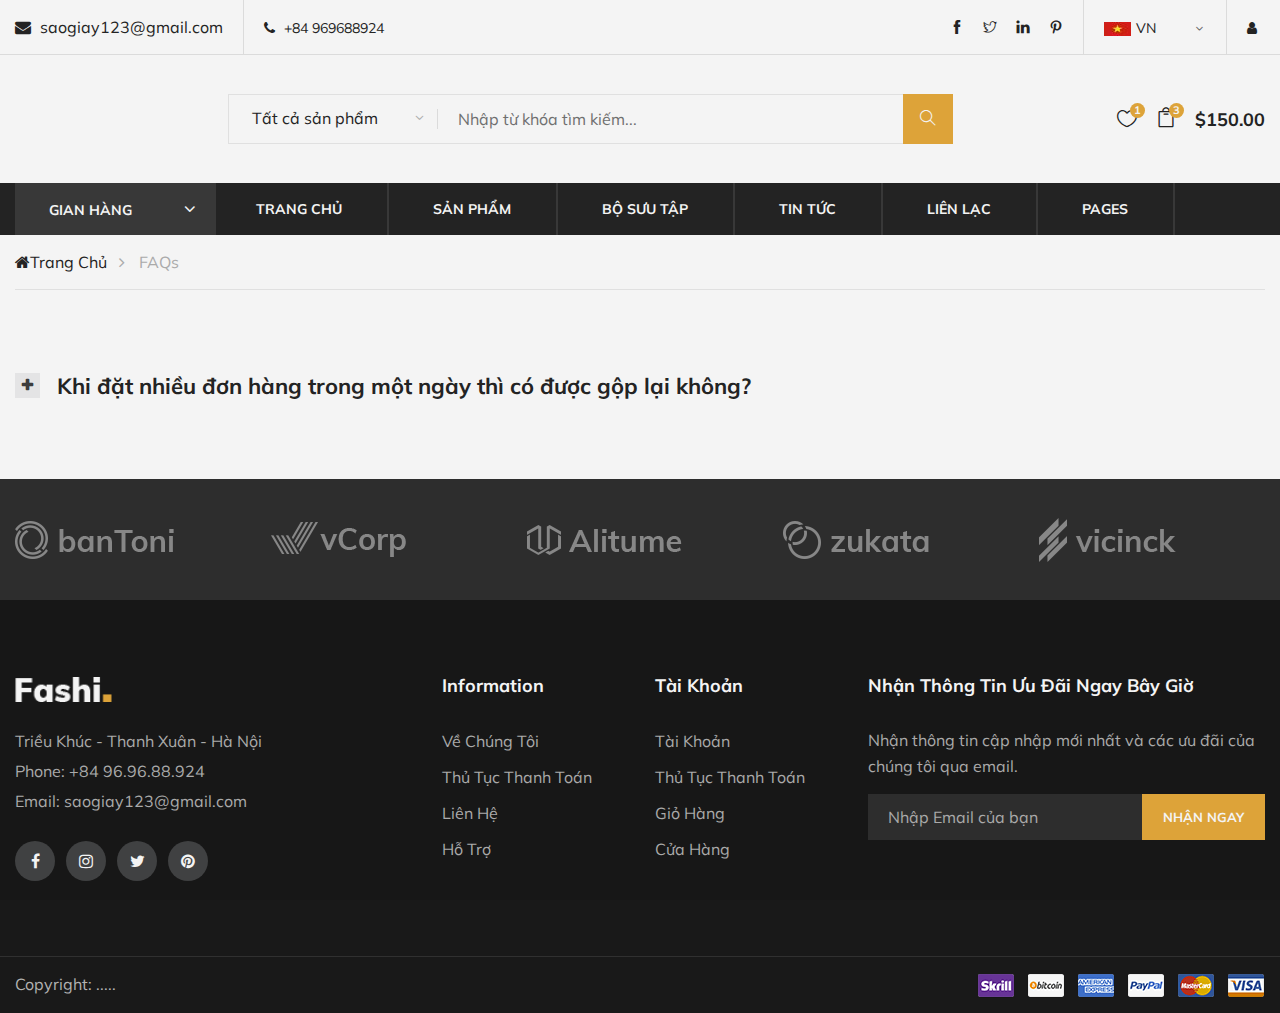
==== commit 905b3ead: "delete logo" ====
--- a/faq.html
+++ b/faq.html
@@ -74,7 +74,7 @@
                     <div class="col-lg-2 col-md-2">
                         <div class="logo">
                             <a href="index.html">
-                                <img src="img/logo.png" height="25" alt="">
+                                
                             </a>
                         </div>
                     </div>
